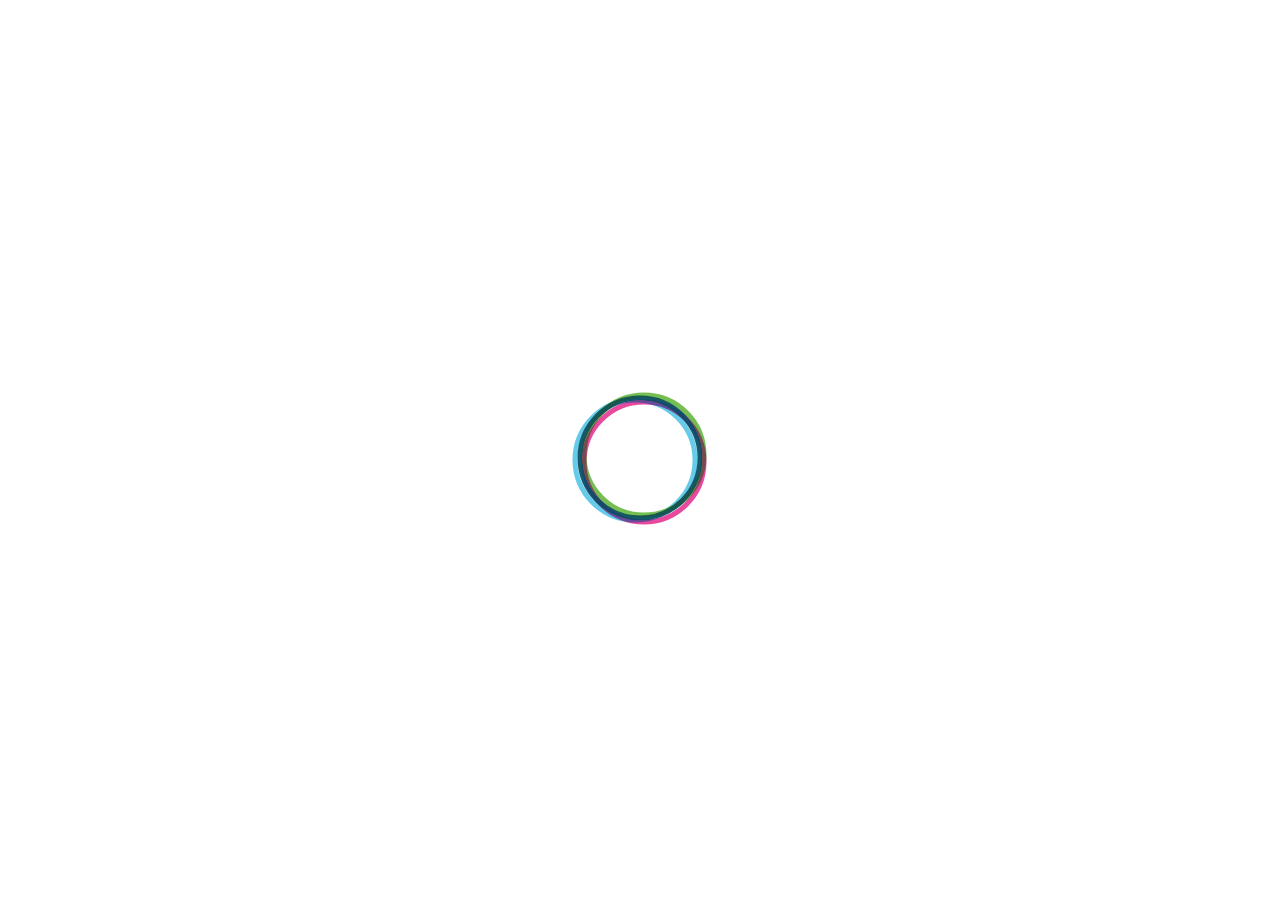
==== docs/index.html @ 550c03e0 "first" ====
<!DOCTYPE html><html lang="en" role="main"><head><meta charset="utf-8"><title>QuickAccessViewer</title><base href="/"><meta name="viewport" content="width=device-width,initial-scale=1"><link href="https://fonts.googleapis.com/icon?family=Material+Icons" rel="stylesheet"><link href="https://fonts.googleapis.com/css?family=Roboto:300,400,500" rel="stylesheet"><link rel="icon" type="image/x-icon" href="favicon.ico"><link rel="manifest" href="assets/manifest.json"><link rel="apple-touch-icon" sizes="192x192" href="assets/icons/icon-192x192.png"><meta name="apple-mobile-web-app-capable" content="yes"><meta name="apple-mobile-web-app-status-bar-style" content="default"><link rel="apple-touch-startup-image" href="assets/apple-touch-launch/launch-640x1136.png" media="(device-width: 320px) and (device-height: 568px) and (-webkit-device-pixel-ratio: 2) and (orientation: portrait)"><link rel="apple-touch-startup-image" href="assets/apple-touch-launch/launch-750x1294.png" media="(device-width: 375px) and (device-height: 667px) and (-webkit-device-pixel-ratio: 2) and (orientation: portrait)"><link rel="apple-touch-startup-image" href="assets/apple-touch-launch/launch-1242x2148.png" media="(device-width: 414px) and (device-height: 736px) and (-webkit-device-pixel-ratio: 3) and (orientation: portrait)"><link rel="apple-touch-startup-image" href="assets/apple-touch-launch/launch-1125x2436.png" media="(device-width: 375px) and (device-height: 812px) and (-webkit-device-pixel-ratio: 3) and (orientation: portrait)"><link rel="apple-touch-startup-image" href="assets/apple-touch-launch/launch-1536x2048.png" media="(min-device-width: 768px) and (max-device-width: 1024px) and (-webkit-min-device-pixel-ratio: 2) and (orientation: portrait)"><link rel="apple-touch-startup-image" href="assets/apple-touch-launch/launch-1668x2224.png" media="(min-device-width: 834px) and (max-device-width: 834px) and (-webkit-min-device-pixel-ratio: 2) and (orientation: portrait)"><link rel="apple-touch-startup-image" href="assets/apple-touch-launch/launch-2048x2732.png" media="(min-device-width: 1024px) and (max-device-width: 1024px) and (-webkit-min-device-pixel-ratio: 2) and (orientation: portrait)"><link href="styles.76e507659e54bdf33ac6.bundle.css" rel="stylesheet"><style ng-transition="qav-app"></style><style ng-transition="qav-app">.app-shell--centered[_ngcontent-c1]{display:-webkit-box;display:-ms-flexbox;display:flex;-webkit-box-align:center;-ms-flex-align:center;align-items:center;-webkit-box-pack:center;-ms-flex-pack:center;justify-content:center;height:100vh}svg[_ngcontent-c1]{width:200px;height:200px}svg[_ngcontent-c1]   circle[_ngcontent-c1]{fill:transparent;mix-blend-mode:darken;stroke-width:5;stroke-linecap:round;stroke-dasharray:628}.dark-blue-circle[_ngcontent-c1]{stroke:#16586c;-webkit-transform-origin:100px 100px 0;transform-origin:100px 100px 0;-webkit-animation:3s linear infinite spinner-dark-blue;animation:3s linear infinite spinner-dark-blue}.pink-circle[_ngcontent-c1]{stroke:#e74a9d;-webkit-transform-origin:104px 104px 0;transform-origin:104px 104px 0;-webkit-animation:3s linear infinite spinner-pink;animation:3s linear infinite spinner-pink}.light-blue-circle[_ngcontent-c1]{stroke:#66cbe8;-webkit-transform-origin:95px 102px 0;transform-origin:95px 102px 0;-webkit-animation:3s linear infinite spinner-light-blue;animation:3s linear infinite spinner-light-blue}.green-circle[_ngcontent-c1]{stroke:#75be51;-webkit-transform-origin:104px 97px 0;transform-origin:104px 97px 0;-webkit-animation:3s linear infinite spinner-green;animation:3s linear infinite spinner-green}@-webkit-keyframes spinner-dark-blue{0%{-webkit-transform:rotate(0);transform:rotate(0);stroke-dashoffset:628}53%{stroke-dashoffset:200;-webkit-transform:rotate(180deg);transform:rotate(180deg)}100%{-webkit-transform:rotate(720deg);transform:rotate(720deg);stroke-dashoffset:628}}@keyframes spinner-dark-blue{0%{-webkit-transform:rotate(0);transform:rotate(0);stroke-dashoffset:628}53%{stroke-dashoffset:200;-webkit-transform:rotate(180deg);transform:rotate(180deg)}100%{-webkit-transform:rotate(720deg);transform:rotate(720deg);stroke-dashoffset:628}}@-webkit-keyframes spinner-pink{0%{-webkit-transform:rotate(0);transform:rotate(0);stroke-dashoffset:628}59%{stroke-dashoffset:200;-webkit-transform:rotate(180deg);transform:rotate(180deg)}100%{-webkit-transform:rotate(720deg);transform:rotate(720deg);stroke-dashoffset:628}}@keyframes spinner-pink{0%{-webkit-transform:rotate(0);transform:rotate(0);stroke-dashoffset:628}59%{stroke-dashoffset:200;-webkit-transform:rotate(180deg);transform:rotate(180deg)}100%{-webkit-transform:rotate(720deg);transform:rotate(720deg);stroke-dashoffset:628}}@-webkit-keyframes spinner-green{0%{-webkit-transform:rotate(0);transform:rotate(0);stroke-dashoffset:628}56%{stroke-dashoffset:200;-webkit-transform:rotate(180deg);transform:rotate(180deg)}100%{-webkit-transform:rotate(720deg);transform:rotate(720deg);stroke-dashoffset:628}}@keyframes spinner-green{0%{-webkit-transform:rotate(0);transform:rotate(0);stroke-dashoffset:628}56%{stroke-dashoffset:200;-webkit-transform:rotate(180deg);transform:rotate(180deg)}100%{-webkit-transform:rotate(720deg);transform:rotate(720deg);stroke-dashoffset:628}}@-webkit-keyframes spinner-light-blue{0%{-webkit-transform:rotate(0);transform:rotate(0);stroke-dashoffset:628}50%{stroke-dashoffset:200;-webkit-transform:rotate(180deg);transform:rotate(180deg)}100%{-webkit-transform:rotate(720deg);transform:rotate(720deg);stroke-dashoffset:628}}@keyframes spinner-light-blue{0%{-webkit-transform:rotate(0);transform:rotate(0);stroke-dashoffset:628}50%{stroke-dashoffset:200;-webkit-transform:rotate(180deg);transform:rotate(180deg)}100%{-webkit-transform:rotate(720deg);transform:rotate(720deg);stroke-dashoffset:628}}</style><style class="flex-layout-ssr">@media all {}</style></head><body class="mat-app-background mat-typography"><qav-root _nghost-c0="" ng-version="5.2.10"><router-outlet _ngcontent-c0=""></router-outlet><qav-app-shell _nghost-c1=""><div _ngcontent-c1="" class="app-shell--centered">
  <svg _ngcontent-c1="">
    <circle _ngcontent-c1="" class="dark-blue-circle" cx="100" cy="100" r="60"></circle>
    <circle _ngcontent-c1="" class="pink-circle" cx="104" cy="104" r="60"></circle>
    <circle _ngcontent-c1="" class="light-blue-circle" cx="95" cy="102" r="60"></circle>
    <circle _ngcontent-c1="" class="green-circle" cx="104" cy="97" r="60"></circle>
  </svg>
</div>
</qav-app-shell></qav-root><script type="text/javascript" src="inline.318b50c57b4eba3d437b.bundle.js"></script><script type="text/javascript" src="polyfills.cdc075e764c263d44fc0.bundle.js"></script><script type="text/javascript" src="main.8163c73d413902b45e48.bundle.js"></script></body></html>
---- docs/styles.76e507659e54bdf33ac6.bundle.css ----
body,html{height:100%;margin:0;font-family:Roboto,"Helvetica Neue",sans-serif}.mat-elevation-z0{-webkit-box-shadow:0 0 0 0 rgba(0,0,0,.2),0 0 0 0 rgba(0,0,0,.14),0 0 0 0 rgba(0,0,0,.12);box-shadow:0 0 0 0 rgba(0,0,0,.2),0 0 0 0 rgba(0,0,0,.14),0 0 0 0 rgba(0,0,0,.12)}.mat-elevation-z1{-webkit-box-shadow:0 2px 1px -1px rgba(0,0,0,.2),0 1px 1px 0 rgba(0,0,0,.14),0 1px 3px 0 rgba(0,0,0,.12);box-shadow:0 2px 1px -1px rgba(0,0,0,.2),0 1px 1px 0 rgba(0,0,0,.14),0 1px 3px 0 rgba(0,0,0,.12)}.mat-elevation-z2{-webkit-box-shadow:0 3px 1px -2px rgba(0,0,0,.2),0 2px 2px 0 rgba(0,0,0,.14),0 1px 5px 0 rgba(0,0,0,.12);box-shadow:0 3px 1px -2px rgba(0,0,0,.2),0 2px 2px 0 rgba(0,0,0,.14),0 1px 5px 0 rgba(0,0,0,.12)}.mat-elevation-z3{-webkit-box-shadow:0 3px 3px -2px rgba(0,0,0,.2),0 3px 4px 0 rgba(0,0,0,.14),0 1px 8px 0 rgba(0,0,0,.12);box-shadow:0 3px 3px -2px rgba(0,0,0,.2),0 3px 4px 0 rgba(0,0,0,.14),0 1px 8px 0 rgba(0,0,0,.12)}.mat-elevation-z4{-webkit-box-shadow:0 2px 4px -1px rgba(0,0,0,.2),0 4px 5px 0 rgba(0,0,0,.14),0 1px 10px 0 rgba(0,0,0,.12);box-shadow:0 2px 4px -1px rgba(0,0,0,.2),0 4px 5px 0 rgba(0,0,0,.14),0 1px 10px 0 rgba(0,0,0,.12)}.mat-elevation-z5{-webkit-box-shadow:0 3px 5px -1px rgba(0,0,0,.2),0 5px 8px 0 rgba(0,0,0,.14),0 1px 14px 0 rgba(0,0,0,.12);box-shadow:0 3px 5px -1px rgba(0,0,0,.2),0 5px 8px 0 rgba(0,0,0,.14),0 1px 14px 0 rgba(0,0,0,.12)}.mat-elevation-z6{-webkit-box-shadow:0 3px 5px -1px rgba(0,0,0,.2),0 6px 10px 0 rgba(0,0,0,.14),0 1px 18px 0 rgba(0,0,0,.12);box-shadow:0 3px 5px -1px rgba(0,0,0,.2),0 6px 10px 0 rgba(0,0,0,.14),0 1px 18px 0 rgba(0,0,0,.12)}.mat-elevation-z7{-webkit-box-shadow:0 4px 5px -2px rgba(0,0,0,.2),0 7px 10px 1px rgba(0,0,0,.14),0 2px 16px 1px rgba(0,0,0,.12);box-shadow:0 4px 5px -2px rgba(0,0,0,.2),0 7px 10px 1px rgba(0,0,0,.14),0 2px 16px 1px rgba(0,0,0,.12)}.mat-elevation-z8{-webkit-box-shadow:0 5px 5px -3px rgba(0,0,0,.2),0 8px 10px 1px rgba(0,0,0,.14),0 3px 14px 2px rgba(0,0,0,.12);box-shadow:0 5px 5px -3px rgba(0,0,0,.2),0 8px 10px 1px rgba(0,0,0,.14),0 3px 14px 2px rgba(0,0,0,.12)}.mat-elevation-z9{-webkit-box-shadow:0 5px 6px -3px rgba(0,0,0,.2),0 9px 12px 1px rgba(0,0,0,.14),0 3px 16px 2px rgba(0,0,0,.12);box-shadow:0 5px 6px -3px rgba(0,0,0,.2),0 9px 12px 1px rgba(0,0,0,.14),0 3px 16px 2px rgba(0,0,0,.12)}.mat-elevation-z10{-webkit-box-shadow:0 6px 6px -3px rgba(0,0,0,.2),0 10px 14px 1px rgba(0,0,0,.14),0 4px 18px 3px rgba(0,0,0,.12);box-shadow:0 6px 6px -3px rgba(0,0,0,.2),0 10px 14px 1px rgba(0,0,0,.14),0 4px 18px 3px rgba(0,0,0,.12)}.mat-elevation-z11{-webkit-box-shadow:0 6px 7px -4px rgba(0,0,0,.2),0 11px 15px 1px rgba(0,0,0,.14),0 4px 20px 3px rgba(0,0,0,.12);box-shadow:0 6px 7px -4px rgba(0,0,0,.2),0 11px 15px 1px rgba(0,0,0,.14),0 4px 20px 3px rgba(0,0,0,.12)}.mat-elevation-z12{-webkit-box-shadow:0 7px 8px -4px rgba(0,0,0,.2),0 12px 17px 2px rgba(0,0,0,.14),0 5px 22px 4px rgba(0,0,0,.12);box-shadow:0 7px 8px -4px rgba(0,0,0,.2),0 12px 17px 2px rgba(0,0,0,.14),0 5px 22px 4px rgba(0,0,0,.12)}.mat-elevation-z13{-webkit-box-shadow:0 7px 8px -4px rgba(0,0,0,.2),0 13px 19px 2px rgba(0,0,0,.14),0 5px 24px 4px rgba(0,0,0,.12);box-shadow:0 7px 8px -4px rgba(0,0,0,.2),0 13px 19px 2px rgba(0,0,0,.14),0 5px 24px 4px rgba(0,0,0,.12)}.mat-elevation-z14{-webkit-box-shadow:0 7px 9px -4px rgba(0,0,0,.2),0 14px 21px 2px rgba(0,0,0,.14),0 5px 26px 4px rgba(0,0,0,.12);box-shadow:0 7px 9px -4px rgba(0,0,0,.2),0 14px 21px 2px rgba(0,0,0,.14),0 5px 26px 4px rgba(0,0,0,.12)}.mat-elevation-z15{-webkit-box-shadow:0 8px 9px -5px rgba(0,0,0,.2),0 15px 22px 2px rgba(0,0,0,.14),0 6px 28px 5px rgba(0,0,0,.12);box-shadow:0 8px 9px -5px rgba(0,0,0,.2),0 15px 22px 2px rgba(0,0,0,.14),0 6px 28px 5px rgba(0,0,0,.12)}.mat-elevation-z16{-webkit-box-shadow:0 8px 10px -5px rgba(0,0,0,.2),0 16px 24px 2px rgba(0,0,0,.14),0 6px 30px 5px rgba(0,0,0,.12);box-shadow:0 8px 10px -5px rgba(0,0,0,.2),0 16px 24px 2px rgba(0,0,0,.14),0 6px 30px 5px rgba(0,0,0,.12)}.mat-elevation-z17{-webkit-box-shadow:0 8px 11px -5px rgba(0,0,0,.2),0 17px 26px 2px rgba(0,0,0,.14),0 6px 32px 5px rgba(0,0,0,.12);box-shadow:0 8px 11px -5px rgba(0,0,0,.2),0 17px 26px 2px rgba(0,0,0,.14),0 6px 32px 5px rgba(0,0,0,.12)}.mat-elevation-z18{-webkit-box-shadow:0 9px 11px -5px rgba(0,0,0,.2),0 18px 28px 2px rgba(0,0,0,.14),0 7px 34px 6px rgba(0,0,0,.12);box-shadow:0 9px 11px -5px rgba(0,0,0,.2),0 18px 28px 2px rgba(0,0,0,.14),0 7px 34px 6px rgba(0,0,0,.12)}.mat-elevation-z19{-webkit-box-shadow:0 9px 12px -6px rgba(0,0,0,.2),0 19px 29px 2px rgba(0,0,0,.14),0 7px 36px 6px rgba(0,0,0,.12);box-shadow:0 9px 12px -6px rgba(0,0,0,.2),0 19px 29px 2px rgba(0,0,0,.14),0 7px 36px 6px rgba(0,0,0,.12)}.mat-elevation-z20{-webkit-box-shadow:0 10px 13px -6px rgba(0,0,0,.2),0 20px 31px 3px rgba(0,0,0,.14),0 8px 38px 7px rgba(0,0,0,.12);box-shadow:0 10px 13px -6px rgba(0,0,0,.2),0 20px 31px 3px rgba(0,0,0,.14),0 8px 38px 7px rgba(0,0,0,.12)}.mat-elevation-z21{-webkit-box-shadow:0 10px 13px -6px rgba(0,0,0,.2),0 21px 33px 3px rgba(0,0,0,.14),0 8px 40px 7px rgba(0,0,0,.12);box-shadow:0 10px 13px -6px rgba(0,0,0,.2),0 21px 33px 3px rgba(0,0,0,.14),0 8px 40px 7px rgba(0,0,0,.12)}.mat-elevation-z22{-webkit-box-shadow:0 10px 14px -6px rgba(0,0,0,.2),0 22px 35px 3px rgba(0,0,0,.14),0 8px 42px 7px rgba(0,0,0,.12);box-shadow:0 10px 14px -6px rgba(0,0,0,.2),0 22px 35px 3px rgba(0,0,0,.14),0 8px 42px 7px rgba(0,0,0,.12)}.mat-elevation-z23{-webkit-box-shadow:0 11px 14px -7px rgba(0,0,0,.2),0 23px 36px 3px rgba(0,0,0,.14),0 9px 44px 8px rgba(0,0,0,.12);box-shadow:0 11px 14px -7px rgba(0,0,0,.2),0 23px 36px 3px rgba(0,0,0,.14),0 9px 44px 8px rgba(0,0,0,.12)}.mat-elevation-z24{-webkit-box-shadow:0 11px 15px -7px rgba(0,0,0,.2),0 24px 38px 3px rgba(0,0,0,.14),0 9px 46px 8px rgba(0,0,0,.12);box-shadow:0 11px 15px -7px rgba(0,0,0,.2),0 24px 38px 3px rgba(0,0,0,.14),0 9px 46px 8px rgba(0,0,0,.12)}.mat-h1,.mat-headline,.mat-typography h1{font:400 24px/32px Roboto,"Helvetica Neue",sans-serif;margin:0 0 16px}.mat-h2,.mat-title,.mat-typography h2{font:500 20px/32px Roboto,"Helvetica Neue",sans-serif;margin:0 0 16px}.mat-h3,.mat-subheading-2,.mat-typography h3{font:400 16px/28px Roboto,"Helvetica Neue",sans-serif;margin:0 0 16px}.mat-h4,.mat-subheading-1,.mat-typography h4{font:400 15px/24px Roboto,"Helvetica Neue",sans-serif;margin:0 0 16px}.mat-h5,.mat-typography h5{font:400 11.62px/20px Roboto,"Helvetica Neue",sans-serif;margin:0 0 12px}.mat-h6,.mat-typography h6{font:400 9.38px/20px Roboto,"Helvetica Neue",sans-serif;margin:0 0 12px}.mat-body-2,.mat-body-strong{font:500 14px/24px Roboto,"Helvetica Neue",sans-serif}.mat-body,.mat-body-1,.mat-typography{font:400 14px/20px Roboto,"Helvetica Neue",sans-serif}.mat-body p,.mat-body-1 p,.mat-typography p{margin:0 0 12px}.mat-caption,.mat-small{font:400 12px/20px Roboto,"Helvetica Neue",sans-serif}.mat-display-4,.mat-typography .mat-display-4{font:300 112px/112px Roboto,"Helvetica Neue",sans-serif;margin:0 0 56px;letter-spacing:-.05em}.mat-display-3,.mat-typography .mat-display-3{font:400 56px/56px Roboto,"Helvetica Neue",sans-serif;margin:0 0 64px;letter-spacing:-.02em}.mat-display-2,.mat-typography .mat-display-2{font:400 45px/48px Roboto,"Helvetica Neue",sans-serif;margin:0 0 64px;letter-spacing:-.005em}.mat-display-1,.mat-typography .mat-display-1{font:400 34px/40px Roboto,"Helvetica Neue",sans-serif;margin:0 0 64px}.mat-button,.mat-fab,.mat-flat-button,.mat-icon-button,.mat-mini-fab,.mat-raised-button,.mat-stroked-button{font-family:Roboto,"Helvetica Neue",sans-serif;font-size:14px;font-weight:500}.mat-button-toggle,.mat-card{font-family:Roboto,"Helvetica Neue",sans-serif}.mat-card-title{font-size:24px;font-weight:400}.mat-card-content,.mat-card-header .mat-card-title,.mat-card-subtitle{font-size:14px}.mat-checkbox{font-family:Roboto,"Helvetica Neue",sans-serif}.mat-checkbox-layout .mat-checkbox-label{line-height:24px}.mat-chip{font-size:13px;line-height:18px}.mat-chip .mat-chip-remove.mat-icon{font-size:18px}.mat-table{font-family:Roboto,"Helvetica Neue",sans-serif}.mat-header-cell{font-size:12px;font-weight:500}.mat-cell{font-size:14px}.mat-calendar{font-family:Roboto,"Helvetica Neue",sans-serif}.mat-calendar-body{font-size:13px}.mat-calendar-body-label,.mat-calendar-period-button{font-size:14px;font-weight:500}.mat-calendar-table-header th{font-size:11px;font-weight:400}.mat-dialog-title{font:500 20px/32px Roboto,"Helvetica Neue",sans-serif}.mat-expansion-panel-header{font-family:Roboto,"Helvetica Neue",sans-serif;font-size:15px;font-weight:400}.mat-expansion-panel-content{font:400 14px/20px Roboto,"Helvetica Neue",sans-serif}.mat-form-field{font-size:inherit;font-weight:400;line-height:1.125;font-family:Roboto,"Helvetica Neue",sans-serif}.mat-form-field-wrapper{padding-bottom:1.25em}.mat-form-field-prefix .mat-icon,.mat-form-field-suffix .mat-icon{font-size:150%;line-height:1.125}.mat-form-field-prefix .mat-icon-button,.mat-form-field-suffix .mat-icon-button{height:1.5em;width:1.5em}.mat-form-field-prefix .mat-icon-button .mat-icon,.mat-form-field-suffix .mat-icon-button .mat-icon{height:1.125em;line-height:1.125}.mat-form-field-infix{padding:.4375em 0;border-top:.84375em solid transparent}.mat-form-field-can-float .mat-input-server:focus+.mat-form-field-label-wrapper .mat-form-field-label,.mat-form-field-can-float.mat-form-field-should-float .mat-form-field-label{-webkit-transform:translateY(-1.28125em) scale(.75) perspective(100px) translateZ(.001px);transform:translateY(-1.28125em) scale(.75) perspective(100px) translateZ(.001px);-ms-transform:translateY(-1.28125em) scale(.75);width:133.33333333%}.mat-form-field-can-float .mat-form-field-autofill-control:-webkit-autofill+.mat-form-field-label-wrapper .mat-form-field-label{-webkit-transform:translateY(-1.28125em) scale(.75) perspective(100px) translateZ(.00101px);transform:translateY(-1.28125em) scale(.75) perspective(100px) translateZ(.00101px);-ms-transform:translateY(-1.28124em) scale(.75);width:133.33334333%}.mat-form-field-can-float .mat-input-server[label]:not(:label-shown)+.mat-form-field-label-wrapper .mat-form-field-label{-webkit-transform:translateY(-1.28125em) scale(.75) perspective(100px) translateZ(.00102px);transform:translateY(-1.28125em) scale(.75) perspective(100px) translateZ(.00102px);-ms-transform:translateY(-1.28123em) scale(.75);width:133.33335333%}.mat-form-field-label-wrapper{top:-.84375em;padding-top:.84375em}.mat-form-field-label{top:1.28125em}.mat-form-field-underline{bottom:1.25em}.mat-form-field-subscript-wrapper{font-size:75%;margin-top:.54166667em;top:calc(100% - 1.66666667em)}.mat-grid-tile-footer,.mat-grid-tile-header{font-size:14px}.mat-grid-tile-footer .mat-line,.mat-grid-tile-header .mat-line{white-space:nowrap;overflow:hidden;text-overflow:ellipsis;display:block;-webkit-box-sizing:border-box;box-sizing:border-box}.mat-grid-tile-footer .mat-line:nth-child(n+2),.mat-grid-tile-header .mat-line:nth-child(n+2){font-size:12px}input.mat-input-element{margin-top:-.0625em}.mat-menu-item{font-family:Roboto,"Helvetica Neue",sans-serif;font-size:16px;font-weight:400}.mat-paginator,.mat-paginator-page-size .mat-select-trigger{font-family:Roboto,"Helvetica Neue",sans-serif;font-size:12px}.mat-radio-button,.mat-select{font-family:Roboto,"Helvetica Neue",sans-serif}.mat-select-trigger{height:1.125em}.mat-slide-toggle-content{font:400 14px/20px Roboto,"Helvetica Neue",sans-serif}.mat-slider-thumb-label-text{font-family:Roboto,"Helvetica Neue",sans-serif;font-size:12px;font-weight:500}.mat-stepper-horizontal,.mat-stepper-vertical{font-family:Roboto,"Helvetica Neue",sans-serif}.mat-step-label{font-size:14px;font-weight:400}.mat-step-label-selected{font-size:14px;font-weight:500}.mat-tab-group{font-family:Roboto,"Helvetica Neue",sans-serif}.mat-tab-label,.mat-tab-link{font-family:Roboto,"Helvetica Neue",sans-serif;font-size:14px;font-weight:500}.mat-toolbar,.mat-toolbar h1,.mat-toolbar h2,.mat-toolbar h3,.mat-toolbar h4,.mat-toolbar h5,.mat-toolbar h6{font:500 20px/32px Roboto,"Helvetica Neue",sans-serif;margin:0}.mat-tooltip{font-family:Roboto,"Helvetica Neue",sans-serif;font-size:10px;padding-top:6px;padding-bottom:6px}.mat-tooltip-handset{font-size:14px;padding-top:9px;padding-bottom:9px}.mat-list-item,.mat-list-option{font-family:Roboto,"Helvetica Neue",sans-serif}.mat-list .mat-list-item,.mat-nav-list .mat-list-item,.mat-selection-list .mat-list-item{font-size:16px}.mat-list .mat-list-item .mat-line,.mat-nav-list .mat-list-item .mat-line,.mat-selection-list .mat-list-item .mat-line{white-space:nowrap;overflow:hidden;text-overflow:ellipsis;display:block;-webkit-box-sizing:border-box;box-sizing:border-box}.mat-list .mat-list-item .mat-line:nth-child(n+2),.mat-nav-list .mat-list-item .mat-line:nth-child(n+2),.mat-selection-list .mat-list-item .mat-line:nth-child(n+2){font-size:14px}.mat-list .mat-list-option,.mat-nav-list .mat-list-option,.mat-selection-list .mat-list-option{font-size:16px}.mat-list .mat-list-option .mat-line,.mat-nav-list .mat-list-option .mat-line,.mat-selection-list .mat-list-option .mat-line{white-space:nowrap;overflow:hidden;text-overflow:ellipsis;display:block;-webkit-box-sizing:border-box;box-sizing:border-box}.mat-list .mat-list-option .mat-line:nth-child(n+2),.mat-nav-list .mat-list-option .mat-line:nth-child(n+2),.mat-selection-list .mat-list-option .mat-line:nth-child(n+2){font-size:14px}.mat-list[dense] .mat-list-item,.mat-nav-list[dense] .mat-list-item,.mat-selection-list[dense] .mat-list-item{font-size:12px}.mat-list[dense] .mat-list-item .mat-line,.mat-nav-list[dense] .mat-list-item .mat-line,.mat-selection-list[dense] .mat-list-item .mat-line{white-space:nowrap;overflow:hidden;text-overflow:ellipsis;display:block;-webkit-box-sizing:border-box;box-sizing:border-box}.mat-list[dense] .mat-list-item .mat-line:nth-child(n+2),.mat-list[dense] .mat-list-option,.mat-nav-list[dense] .mat-list-item .mat-line:nth-child(n+2),.mat-nav-list[dense] .mat-list-option,.mat-selection-list[dense] .mat-list-item .mat-line:nth-child(n+2),.mat-selection-list[dense] .mat-list-option{font-size:12px}.mat-list[dense] .mat-list-option .mat-line,.mat-nav-list[dense] .mat-list-option .mat-line,.mat-selection-list[dense] .mat-list-option .mat-line{white-space:nowrap;overflow:hidden;text-overflow:ellipsis;display:block;-webkit-box-sizing:border-box;box-sizing:border-box}.mat-list[dense] .mat-list-option .mat-line:nth-child(n+2),.mat-nav-list[dense] .mat-list-option .mat-line:nth-child(n+2),.mat-selection-list[dense] .mat-list-option .mat-line:nth-child(n+2){font-size:12px}.mat-list[dense] .mat-subheader,.mat-nav-list[dense] .mat-subheader,.mat-selection-list[dense] .mat-subheader{font-family:Roboto,"Helvetica Neue",sans-serif;font-size:12px;font-weight:500}.mat-option{font-family:Roboto,"Helvetica Neue",sans-serif;font-size:16px;color:rgba(0,0,0,.87)}.mat-optgroup-label{font:500 14px/24px Roboto,"Helvetica Neue",sans-serif;color:rgba(0,0,0,.54)}.mat-simple-snackbar{font-family:Roboto,"Helvetica Neue",sans-serif;font-size:14px}.mat-ripple{overflow:hidden}@media screen and (-ms-high-contrast:active){.mat-ripple{display:none}}.mat-ripple.mat-ripple-unbounded{overflow:visible}.mat-ripple-element{position:absolute;border-radius:50%;pointer-events:none;-webkit-transition:opacity,-webkit-transform 0s cubic-bezier(0,0,.2,1);transition:opacity,-webkit-transform 0s cubic-bezier(0,0,.2,1);transition:opacity,transform 0s cubic-bezier(0,0,.2,1);transition:opacity,transform 0s cubic-bezier(0,0,.2,1),-webkit-transform 0s cubic-bezier(0,0,.2,1);-webkit-transform:scale(0);transform:scale(0)}.cdk-visually-hidden{border:0;clip:rect(0 0 0 0);height:1px;margin:-1px;overflow:hidden;padding:0;position:absolute;width:1px;outline:0;-webkit-appearance:none;-moz-appearance:none}.cdk-global-overlay-wrapper,.cdk-overlay-container{pointer-events:none;top:0;left:0;height:100%;width:100%}.cdk-overlay-container{position:fixed;z-index:1000}.cdk-overlay-container:empty{display:none}.cdk-global-overlay-wrapper{display:-webkit-box;display:-ms-flexbox;display:flex;position:absolute;z-index:1000}.cdk-overlay-pane{position:absolute;pointer-events:auto;-webkit-box-sizing:border-box;box-sizing:border-box;z-index:1000}.cdk-overlay-backdrop{position:absolute;top:0;bottom:0;left:0;right:0;z-index:1000;pointer-events:auto;-webkit-tap-highlight-color:transparent;-webkit-transition:opacity .4s cubic-bezier(.25,.8,.25,1);transition:opacity .4s cubic-bezier(.25,.8,.25,1);opacity:0}.cdk-overlay-backdrop.cdk-overlay-backdrop-showing{opacity:1}.cdk-overlay-dark-backdrop{background:rgba(0,0,0,.288)}.cdk-overlay-transparent-backdrop,.cdk-overlay-transparent-backdrop.cdk-overlay-backdrop-showing{opacity:0}.cdk-global-scrollblock{position:fixed;width:100%;overflow-y:scroll}.mat-ripple-element{background-color:rgba(0,0,0,.1)}.mat-option:focus:not(.mat-option-disabled),.mat-option:hover:not(.mat-option-disabled){background:rgba(0,0,0,.04)}.mat-primary .mat-option.mat-selected:not(.mat-option-disabled){color:#0b78d1}.mat-accent .mat-option.mat-selected:not(.mat-option-disabled){color:#ff4081}.mat-warn .mat-option.mat-selected:not(.mat-option-disabled){color:#f44336}.mat-option.mat-selected:not(.mat-option-multiple):not(.mat-option-disabled){background:rgba(0,0,0,.04)}.mat-option.mat-active{background:rgba(0,0,0,.04);color:rgba(0,0,0,.87)}.mat-option.mat-option-disabled{color:rgba(0,0,0,.38)}.mat-optgroup-disabled .mat-optgroup-label{color:rgba(0,0,0,.38)}.mat-pseudo-checkbox{color:rgba(0,0,0,.54)}.mat-pseudo-checkbox::after{color:#fafafa}.mat-accent .mat-pseudo-checkbox-checked,.mat-accent .mat-pseudo-checkbox-indeterminate,.mat-pseudo-checkbox-checked,.mat-pseudo-checkbox-indeterminate{background:#ff4081}.mat-primary .mat-pseudo-checkbox-checked,.mat-primary .mat-pseudo-checkbox-indeterminate{background:#0b78d1}.mat-warn .mat-pseudo-checkbox-checked,.mat-warn .mat-pseudo-checkbox-indeterminate{background:#f44336}.mat-pseudo-checkbox-checked.mat-pseudo-checkbox-disabled,.mat-pseudo-checkbox-indeterminate.mat-pseudo-checkbox-disabled{background:#b0b0b0}.mat-app-background{background-color:#fafafa;color:rgba(0,0,0,.87)}.mat-theme-loaded-marker{display:none}.mat-autocomplete-panel{background:#fff;color:rgba(0,0,0,.87)}.mat-autocomplete-panel .mat-option.mat-selected:not(.mat-active):not(:hover){background:#fff}.mat-autocomplete-panel .mat-option.mat-selected:not(.mat-active):not(:hover):not(.mat-option-disabled){color:rgba(0,0,0,.87)}.mat-button,.mat-icon-button,.mat-stroked-button{background:0 0}.mat-button.mat-primary .mat-button-focus-overlay,.mat-icon-button.mat-primary .mat-button-focus-overlay,.mat-stroked-button.mat-primary .mat-button-focus-overlay{background-color:rgba(11,120,209,.12)}.mat-button.mat-accent .mat-button-focus-overlay,.mat-icon-button.mat-accent .mat-button-focus-overlay,.mat-stroked-button.mat-accent .mat-button-focus-overlay{background-color:rgba(255,64,129,.12)}.mat-button.mat-warn .mat-button-focus-overlay,.mat-icon-button.mat-warn .mat-button-focus-overlay,.mat-stroked-button.mat-warn .mat-button-focus-overlay{background-color:rgba(244,67,54,.12)}.mat-button[disabled] .mat-button-focus-overlay,.mat-icon-button[disabled] .mat-button-focus-overlay,.mat-stroked-button[disabled] .mat-button-focus-overlay{background-color:transparent}.mat-button.mat-primary,.mat-icon-button.mat-primary,.mat-stroked-button.mat-primary{color:#0b78d1}.mat-button.mat-accent,.mat-icon-button.mat-accent,.mat-stroked-button.mat-accent{color:#ff4081}.mat-button.mat-warn,.mat-icon-button.mat-warn,.mat-stroked-button.mat-warn{color:#f44336}.mat-button.mat-accent[disabled],.mat-button.mat-primary[disabled],.mat-button.mat-warn[disabled],.mat-button[disabled][disabled],.mat-icon-button.mat-accent[disabled],.mat-icon-button.mat-primary[disabled],.mat-icon-button.mat-warn[disabled],.mat-icon-button[disabled][disabled],.mat-stroked-button.mat-accent[disabled],.mat-stroked-button.mat-primary[disabled],.mat-stroked-button.mat-warn[disabled],.mat-stroked-button[disabled][disabled]{color:rgba(0,0,0,.26)}.mat-fab,.mat-mini-fab,.mat-raised-button{color:rgba(0,0,0,.87);background-color:#fff}.mat-fab.mat-accent,.mat-fab.mat-primary,.mat-fab.mat-warn,.mat-mini-fab.mat-accent,.mat-mini-fab.mat-primary,.mat-mini-fab.mat-warn,.mat-raised-button.mat-accent,.mat-raised-button.mat-primary,.mat-raised-button.mat-warn{color:#fff}.mat-fab.mat-accent[disabled],.mat-fab.mat-primary[disabled],.mat-fab.mat-warn[disabled],.mat-fab[disabled][disabled],.mat-mini-fab.mat-accent[disabled],.mat-mini-fab.mat-primary[disabled],.mat-mini-fab.mat-warn[disabled],.mat-mini-fab[disabled][disabled],.mat-raised-button.mat-accent[disabled],.mat-raised-button.mat-primary[disabled],.mat-raised-button.mat-warn[disabled],.mat-raised-button[disabled][disabled]{color:rgba(0,0,0,.26);background-color:rgba(0,0,0,.12)}.mat-fab.mat-primary,.mat-mini-fab.mat-primary,.mat-raised-button.mat-primary{background-color:#0b78d1}.mat-fab.mat-accent,.mat-mini-fab.mat-accent,.mat-raised-button.mat-accent{background-color:#ff4081}.mat-fab.mat-warn,.mat-mini-fab.mat-warn,.mat-raised-button.mat-warn{background-color:#f44336}.mat-fab.mat-accent .mat-ripple-element,.mat-fab.mat-primary .mat-ripple-element,.mat-fab.mat-warn .mat-ripple-element,.mat-mini-fab.mat-accent .mat-ripple-element,.mat-mini-fab.mat-primary .mat-ripple-element,.mat-mini-fab.mat-warn .mat-ripple-element,.mat-raised-button.mat-accent .mat-ripple-element,.mat-raised-button.mat-primary .mat-ripple-element,.mat-raised-button.mat-warn .mat-ripple-element{background-color:rgba(255,255,255,.2)}.mat-button.mat-primary .mat-ripple-element{background-color:rgba(11,120,209,.1)}.mat-button.mat-accent .mat-ripple-element{background-color:rgba(255,64,129,.1)}.mat-button.mat-warn .mat-ripple-element{background-color:rgba(244,67,54,.1)}.mat-flat-button{color:rgba(0,0,0,.87);background-color:#fff}.mat-flat-button.mat-accent,.mat-flat-button.mat-primary,.mat-flat-button.mat-warn{color:#fff}.mat-flat-button.mat-accent[disabled],.mat-flat-button.mat-primary[disabled],.mat-flat-button.mat-warn[disabled],.mat-flat-button[disabled][disabled]{color:rgba(0,0,0,.26);background-color:rgba(0,0,0,.12)}.mat-flat-button.mat-primary{background-color:#0b78d1}.mat-flat-button.mat-accent{background-color:#ff4081}.mat-flat-button.mat-warn{background-color:#f44336}.mat-flat-button.mat-accent .mat-ripple-element,.mat-flat-button.mat-primary .mat-ripple-element,.mat-flat-button.mat-warn .mat-ripple-element{background-color:rgba(255,255,255,.2)}.mat-icon-button.mat-primary .mat-ripple-element{background-color:rgba(11,120,209,.2)}.mat-icon-button.mat-accent .mat-ripple-element{background-color:rgba(255,64,129,.2)}.mat-icon-button.mat-warn .mat-ripple-element{background-color:rgba(244,67,54,.2)}.mat-button-toggle{color:rgba(0,0,0,.38)}.mat-button-toggle.cdk-focused .mat-button-toggle-focus-overlay{background-color:rgba(0,0,0,.12)}.mat-button-toggle-checked{background-color:#e0e0e0;color:rgba(0,0,0,.54)}.mat-button-toggle-disabled{background-color:#eee;color:rgba(0,0,0,.26)}.mat-button-toggle-disabled.mat-button-toggle-checked{background-color:#bdbdbd}.mat-card{background:#fff;color:rgba(0,0,0,.87)}.mat-card-subtitle{color:rgba(0,0,0,.54)}.mat-checkbox-frame{border-color:rgba(0,0,0,.54)}.mat-checkbox-checkmark{fill:#fafafa}.mat-checkbox-checkmark-path{stroke:#fafafa!important}.mat-checkbox-mixedmark{background-color:#fafafa}.mat-checkbox-checked.mat-primary .mat-checkbox-background,.mat-checkbox-indeterminate.mat-primary .mat-checkbox-background{background-color:#0b78d1}.mat-checkbox-checked.mat-accent .mat-checkbox-background,.mat-checkbox-indeterminate.mat-accent .mat-checkbox-background{background-color:#ff4081}.mat-checkbox-checked.mat-warn .mat-checkbox-background,.mat-checkbox-indeterminate.mat-warn .mat-checkbox-background{background-color:#f44336}.mat-checkbox-disabled.mat-checkbox-checked .mat-checkbox-background,.mat-checkbox-disabled.mat-checkbox-indeterminate .mat-checkbox-background{background-color:#b0b0b0}.mat-checkbox-disabled:not(.mat-checkbox-checked) .mat-checkbox-frame{border-color:#b0b0b0}.mat-checkbox-disabled .mat-checkbox-label{color:#b0b0b0}.mat-checkbox:not(.mat-checkbox-disabled).mat-primary .mat-checkbox-ripple .mat-ripple-element{background-color:rgba(11,120,209,.26)}.mat-checkbox:not(.mat-checkbox-disabled).mat-accent .mat-checkbox-ripple .mat-ripple-element{background-color:rgba(255,64,129,.26)}.mat-checkbox:not(.mat-checkbox-disabled).mat-warn .mat-checkbox-ripple .mat-ripple-element{background-color:rgba(244,67,54,.26)}.mat-chip:not(.mat-basic-chip){background-color:#e0e0e0;color:rgba(0,0,0,.87)}.mat-chip:not(.mat-basic-chip) .mat-chip-remove{color:rgba(0,0,0,.87);opacity:.4}.mat-chip:not(.mat-basic-chip) .mat-chip-remove:hover{opacity:.54}.mat-chip.mat-chip-selected.mat-primary{background-color:#0b78d1;color:#fff}.mat-chip.mat-chip-selected.mat-primary .mat-chip-remove{color:#fff;opacity:.4}.mat-chip.mat-chip-selected.mat-primary .mat-chip-remove:hover{opacity:.54}.mat-chip.mat-chip-selected.mat-warn{background-color:#f44336;color:#fff}.mat-chip.mat-chip-selected.mat-warn .mat-chip-remove{color:#fff;opacity:.4}.mat-chip.mat-chip-selected.mat-warn .mat-chip-remove:hover{opacity:.54}.mat-chip.mat-chip-selected.mat-accent{background-color:#ff4081;color:#fff}.mat-chip.mat-chip-selected.mat-accent .mat-chip-remove{color:#fff;opacity:.4}.mat-chip.mat-chip-selected.mat-accent .mat-chip-remove:hover{opacity:.54}.mat-table{background:#fff}.mat-header-row,.mat-row{border-bottom-color:rgba(0,0,0,.12)}.mat-header-cell{color:rgba(0,0,0,.54)}.mat-cell{color:rgba(0,0,0,.87)}.mat-datepicker-content{background-color:#fff;color:rgba(0,0,0,.87)}.mat-calendar-arrow{border-top-color:rgba(0,0,0,.54)}.mat-calendar-next-button,.mat-calendar-previous-button{color:rgba(0,0,0,.54)}.mat-calendar-table-header{color:rgba(0,0,0,.38)}.mat-calendar-table-header-divider::after{background:rgba(0,0,0,.12)}.mat-calendar-body-label{color:rgba(0,0,0,.54)}.mat-calendar-body-cell-content{color:rgba(0,0,0,.87);border-color:transparent}.mat-calendar-body-disabled>.mat-calendar-body-cell-content:not(.mat-calendar-body-selected){color:rgba(0,0,0,.38)}.cdk-keyboard-focused .mat-calendar-body-active>.mat-calendar-body-cell-content:not(.mat-calendar-body-selected),.cdk-program-focused .mat-calendar-body-active>.mat-calendar-body-cell-content:not(.mat-calendar-body-selected),:not(.mat-calendar-body-disabled):hover>.mat-calendar-body-cell-content:not(.mat-calendar-body-selected){background-color:rgba(0,0,0,.04)}.mat-calendar-body-selected{background-color:#0b78d1;color:#fff}.mat-calendar-body-disabled>.mat-calendar-body-selected{background-color:rgba(11,120,209,.4)}.mat-calendar-body-today:not(.mat-calendar-body-selected){border-color:rgba(0,0,0,.38)}.mat-calendar-body-today.mat-calendar-body-selected{-webkit-box-shadow:inset 0 0 0 1px #fff;box-shadow:inset 0 0 0 1px #fff}.mat-calendar-body-disabled>.mat-calendar-body-today:not(.mat-calendar-body-selected){border-color:rgba(0,0,0,.18)}.mat-datepicker-toggle-active{color:#0b78d1}.mat-dialog-container{background:#fff;color:rgba(0,0,0,.87)}.mat-divider{border-top-color:rgba(0,0,0,.12)}.mat-divider-vertical{border-right-color:rgba(0,0,0,.12)}.mat-expansion-panel{background:#fff;color:rgba(0,0,0,.87)}.mat-action-row{border-top-color:rgba(0,0,0,.12)}.mat-expansion-panel:not(.mat-expanded) .mat-expansion-panel-header:not([aria-disabled=true]).cdk-keyboard-focused,.mat-expansion-panel:not(.mat-expanded) .mat-expansion-panel-header:not([aria-disabled=true]).cdk-program-focused,.mat-expansion-panel:not(.mat-expanded) .mat-expansion-panel-header:not([aria-disabled=true]):hover{background:rgba(0,0,0,.04)}.mat-expansion-panel-header-title{color:rgba(0,0,0,.87)}.mat-expansion-indicator::after,.mat-expansion-panel-header-description{color:rgba(0,0,0,.54)}.mat-expansion-panel-header[aria-disabled=true]{color:rgba(0,0,0,.26)}.mat-expansion-panel-header[aria-disabled=true] .mat-expansion-panel-header-description,.mat-expansion-panel-header[aria-disabled=true] .mat-expansion-panel-header-title{color:inherit}.mat-form-field-label,.mat-hint{color:rgba(0,0,0,.54)}.mat-focused .mat-form-field-label{color:#0b78d1}.mat-focused .mat-form-field-label.mat-accent{color:#ff4081}.mat-focused .mat-form-field-label.mat-warn{color:#f44336}.mat-focused .mat-form-field-required-marker{color:#ff4081}.mat-form-field-underline{background-color:rgba(0,0,0,.42)}.mat-form-field-disabled .mat-form-field-underline{background-image:-webkit-gradient(linear,left top,right top,from(rgba(0,0,0,.42)),color-stop(33%,rgba(0,0,0,.42)),color-stop(0,transparent));background-image:linear-gradient(to right,rgba(0,0,0,.42) 0,rgba(0,0,0,.42) 33%,transparent 0);background-size:4px 1px;background-repeat:repeat-x}.mat-form-field-ripple{background-color:#0b78d1}.mat-form-field-ripple.mat-accent{background-color:#ff4081}.mat-form-field-ripple.mat-warn{background-color:#f44336}.mat-form-field-invalid .mat-form-field-label,.mat-form-field-invalid .mat-form-field-label .mat-form-field-required-marker,.mat-form-field-invalid .mat-form-field-label.mat-accent{color:#f44336}.mat-form-field-invalid .mat-form-field-ripple{background-color:#f44336}.mat-error{color:#f44336}.mat-icon.mat-primary{color:#0b78d1}.mat-icon.mat-accent{color:#ff4081}.mat-icon.mat-warn{color:#f44336}.mat-input-element:disabled{color:rgba(0,0,0,.38)}.mat-input-element{caret-color:#0b78d1}.mat-input-element::-ms-input-placeholder{color:rgba(0,0,0,.42)}.mat-input-element::placeholder{color:rgba(0,0,0,.42)}.mat-input-element::-moz-placeholder{color:rgba(0,0,0,.42)}.mat-input-element::-webkit-input-placeholder{color:rgba(0,0,0,.42)}.mat-input-element:-ms-input-placeholder{color:rgba(0,0,0,.42)}.mat-accent .mat-input-element{caret-color:#ff4081}.mat-form-field-invalid .mat-input-element,.mat-warn .mat-input-element{caret-color:#f44336}.mat-list .mat-list-item,.mat-list .mat-list-option,.mat-nav-list .mat-list-item,.mat-nav-list .mat-list-option,.mat-selection-list .mat-list-item,.mat-selection-list .mat-list-option{color:rgba(0,0,0,.87)}.mat-list .mat-subheader,.mat-nav-list .mat-subheader,.mat-selection-list .mat-subheader{font-family:Roboto,"Helvetica Neue",sans-serif;font-size:14px;font-weight:500;color:rgba(0,0,0,.54)}.mat-list-item-disabled{background-color:#eee}.mat-list-option.mat-list-item-focus,.mat-list-option:hover,.mat-nav-list .mat-list-item.mat-list-item-focus,.mat-nav-list .mat-list-item:hover{background:rgba(0,0,0,.04)}.mat-menu-panel{background:#fff}.mat-menu-item{background:0 0;color:rgba(0,0,0,.87)}.mat-menu-item[disabled]{color:rgba(0,0,0,.38)}.mat-menu-item .mat-icon:not([color]),.mat-menu-item-submenu-trigger::after{color:rgba(0,0,0,.54)}.mat-menu-item-highlighted:not([disabled]),.mat-menu-item.cdk-keyboard-focused:not([disabled]),.mat-menu-item.cdk-program-focused:not([disabled]),.mat-menu-item:hover:not([disabled]){background:rgba(0,0,0,.04)}.mat-paginator{background:#fff}.mat-paginator,.mat-paginator-page-size .mat-select-trigger{color:rgba(0,0,0,.54)}.mat-paginator-decrement,.mat-paginator-increment{border-top:2px solid rgba(0,0,0,.54);border-right:2px solid rgba(0,0,0,.54)}.mat-paginator-first,.mat-paginator-last{border-top:2px solid rgba(0,0,0,.54)}.mat-icon-button[disabled] .mat-paginator-decrement,.mat-icon-button[disabled] .mat-paginator-first,.mat-icon-button[disabled] .mat-paginator-increment,.mat-icon-button[disabled] .mat-paginator-last{border-color:rgba(0,0,0,.38)}.mat-progress-bar-background{fill:#b6d7f1}.mat-progress-bar-buffer{background-color:#b6d7f1}.mat-progress-bar-fill::after{background-color:#0b78d1}.mat-progress-bar.mat-accent .mat-progress-bar-background{fill:#ff80ab}.mat-progress-bar.mat-accent .mat-progress-bar-buffer{background-color:#ff80ab}.mat-progress-bar.mat-accent .mat-progress-bar-fill::after{background-color:#ff4081}.mat-progress-bar.mat-warn .mat-progress-bar-background{fill:#ffcdd2}.mat-progress-bar.mat-warn .mat-progress-bar-buffer{background-color:#ffcdd2}.mat-progress-bar.mat-warn .mat-progress-bar-fill::after{background-color:#f44336}.mat-progress-spinner circle,.mat-spinner circle{stroke:#0b78d1}.mat-progress-spinner.mat-accent circle,.mat-spinner.mat-accent circle{stroke:#ff4081}.mat-progress-spinner.mat-warn circle,.mat-spinner.mat-warn circle{stroke:#f44336}.mat-radio-outer-circle{border-color:rgba(0,0,0,.54)}.mat-radio-disabled .mat-radio-outer-circle{border-color:rgba(0,0,0,.38)}.mat-radio-disabled .mat-radio-inner-circle,.mat-radio-disabled .mat-radio-ripple .mat-ripple-element{background-color:rgba(0,0,0,.38)}.mat-radio-disabled .mat-radio-label-content{color:rgba(0,0,0,.38)}.mat-radio-button.mat-primary.mat-radio-checked .mat-radio-outer-circle{border-color:#0b78d1}.mat-radio-button.mat-primary .mat-radio-inner-circle{background-color:#0b78d1}.mat-radio-button.mat-primary .mat-radio-ripple .mat-ripple-element{background-color:rgba(11,120,209,.26)}.mat-radio-button.mat-accent.mat-radio-checked .mat-radio-outer-circle{border-color:#ff4081}.mat-radio-button.mat-accent .mat-radio-inner-circle{background-color:#ff4081}.mat-radio-button.mat-accent .mat-radio-ripple .mat-ripple-element{background-color:rgba(255,64,129,.26)}.mat-radio-button.mat-warn.mat-radio-checked .mat-radio-outer-circle{border-color:#f44336}.mat-radio-button.mat-warn .mat-radio-inner-circle{background-color:#f44336}.mat-radio-button.mat-warn .mat-radio-ripple .mat-ripple-element{background-color:rgba(244,67,54,.26)}.mat-select-content,.mat-select-panel-done-animating{background:#fff}.mat-select-value{color:rgba(0,0,0,.87)}.mat-select-placeholder{color:rgba(0,0,0,.42)}.mat-select-disabled .mat-select-value{color:rgba(0,0,0,.38)}.mat-select-arrow{color:rgba(0,0,0,.54)}.mat-select-panel .mat-option.mat-selected:not(.mat-option-multiple){background:rgba(0,0,0,.12)}.mat-form-field.mat-focused.mat-primary .mat-select-arrow{color:#0b78d1}.mat-form-field.mat-focused.mat-accent .mat-select-arrow{color:#ff4081}.mat-form-field .mat-select.mat-select-invalid .mat-select-arrow,.mat-form-field.mat-focused.mat-warn .mat-select-arrow{color:#f44336}.mat-form-field .mat-select.mat-select-disabled .mat-select-arrow{color:rgba(0,0,0,.38)}.mat-drawer-container{background-color:#fafafa;color:rgba(0,0,0,.87)}.mat-drawer{background-color:#fff;color:rgba(0,0,0,.87)}.mat-drawer.mat-drawer-push{background-color:#fff}.mat-drawer-backdrop.mat-drawer-shown{background-color:rgba(0,0,0,.6)}.mat-slide-toggle.mat-checked:not(.mat-disabled) .mat-slide-toggle-thumb{background-color:#e91e63}.mat-slide-toggle.mat-checked:not(.mat-disabled) .mat-slide-toggle-bar{background-color:rgba(233,30,99,.5)}.mat-slide-toggle:not(.mat-checked) .mat-ripple-element{background-color:rgba(0,0,0,.06)}.mat-slide-toggle .mat-ripple-element{background-color:rgba(233,30,99,.12)}.mat-slide-toggle.mat-primary.mat-checked:not(.mat-disabled) .mat-slide-toggle-thumb{background-color:#0b78d1}.mat-slide-toggle.mat-primary.mat-checked:not(.mat-disabled) .mat-slide-toggle-bar{background-color:rgba(11,120,209,.5)}.mat-slide-toggle.mat-primary:not(.mat-checked) .mat-ripple-element{background-color:rgba(0,0,0,.06)}.mat-slide-toggle.mat-primary .mat-ripple-element{background-color:rgba(11,120,209,.12)}.mat-slide-toggle.mat-warn.mat-checked:not(.mat-disabled) .mat-slide-toggle-thumb{background-color:#f44336}.mat-slide-toggle.mat-warn.mat-checked:not(.mat-disabled) .mat-slide-toggle-bar{background-color:rgba(244,67,54,.5)}.mat-slide-toggle.mat-warn:not(.mat-checked) .mat-ripple-element{background-color:rgba(0,0,0,.06)}.mat-slide-toggle.mat-warn .mat-ripple-element{background-color:rgba(244,67,54,.12)}.mat-disabled .mat-slide-toggle-thumb{background-color:#bdbdbd}.mat-disabled .mat-slide-toggle-bar{background-color:rgba(0,0,0,.1)}.mat-slide-toggle-thumb{background-color:#fafafa}.mat-slide-toggle-bar{background-color:rgba(0,0,0,.38)}.mat-slider-track-background{background-color:rgba(0,0,0,.26)}.mat-primary .mat-slider-thumb,.mat-primary .mat-slider-thumb-label,.mat-primary .mat-slider-track-fill{background-color:#0b78d1}.mat-primary .mat-slider-thumb-label-text{color:#fff}.mat-accent .mat-slider-thumb,.mat-accent .mat-slider-thumb-label,.mat-accent .mat-slider-track-fill{background-color:#ff4081}.mat-accent .mat-slider-thumb-label-text{color:#fff}.mat-warn .mat-slider-thumb,.mat-warn .mat-slider-thumb-label,.mat-warn .mat-slider-track-fill{background-color:#f44336}.mat-warn .mat-slider-thumb-label-text{color:#fff}.mat-slider-focus-ring{background-color:rgba(255,64,129,.2)}.cdk-focused .mat-slider-track-background,.mat-slider:hover .mat-slider-track-background{background-color:rgba(0,0,0,.38)}.mat-slider-disabled .mat-slider-thumb,.mat-slider-disabled .mat-slider-track-background,.mat-slider-disabled .mat-slider-track-fill,.mat-slider-disabled:hover .mat-slider-track-background{background-color:rgba(0,0,0,.26)}.mat-slider-min-value .mat-slider-focus-ring{background-color:rgba(0,0,0,.12)}.mat-slider-min-value.mat-slider-thumb-label-showing .mat-slider-thumb,.mat-slider-min-value.mat-slider-thumb-label-showing .mat-slider-thumb-label{background-color:rgba(0,0,0,.87)}.mat-slider-min-value.mat-slider-thumb-label-showing.cdk-focused .mat-slider-thumb,.mat-slider-min-value.mat-slider-thumb-label-showing.cdk-focused .mat-slider-thumb-label{background-color:rgba(0,0,0,.26)}.mat-slider-min-value:not(.mat-slider-thumb-label-showing) .mat-slider-thumb{border-color:rgba(0,0,0,.26);background-color:transparent}.mat-slider-min-value:not(.mat-slider-thumb-label-showing).cdk-focused .mat-slider-thumb,.mat-slider-min-value:not(.mat-slider-thumb-label-showing):hover .mat-slider-thumb{border-color:rgba(0,0,0,.38)}.mat-slider-min-value:not(.mat-slider-thumb-label-showing).cdk-focused.mat-slider-disabled .mat-slider-thumb,.mat-slider-min-value:not(.mat-slider-thumb-label-showing):hover.mat-slider-disabled .mat-slider-thumb{border-color:rgba(0,0,0,.26)}.mat-slider-has-ticks .mat-slider-wrapper::after{border-color:rgba(0,0,0,.7)}.mat-slider-horizontal .mat-slider-ticks{background-image:repeating-linear-gradient(to right,rgba(0,0,0,.7),rgba(0,0,0,.7) 2px,transparent 0,transparent);background-image:-moz-repeating-linear-gradient(.0001deg,rgba(0,0,0,.7),rgba(0,0,0,.7) 2px,transparent 0,transparent)}.mat-slider-vertical .mat-slider-ticks{background-image:repeating-linear-gradient(to bottom,rgba(0,0,0,.7),rgba(0,0,0,.7) 2px,transparent 0,transparent)}.mat-step-header.cdk-keyboard-focused,.mat-step-header.cdk-program-focused,.mat-step-header:hover{background-color:rgba(0,0,0,.04)}.mat-step-header .mat-step-label,.mat-step-header .mat-step-optional{color:rgba(0,0,0,.38)}.mat-step-header .mat-step-icon{background-color:#0b78d1;color:#fff}.mat-step-header .mat-step-icon-not-touched{background-color:rgba(0,0,0,.38);color:#fff}.mat-step-header .mat-step-label.mat-step-label-active{color:rgba(0,0,0,.87)}.mat-stepper-horizontal,.mat-stepper-vertical{background-color:#fff}.mat-stepper-vertical-line::before{border-left-color:rgba(0,0,0,.12)}.mat-stepper-horizontal-line{border-top-color:rgba(0,0,0,.12)}.mat-tab-header,.mat-tab-nav-bar{border-bottom:1px solid rgba(0,0,0,.12)}.mat-tab-group-inverted-header .mat-tab-header,.mat-tab-group-inverted-header .mat-tab-nav-bar{border-top:1px solid rgba(0,0,0,.12);border-bottom:none}.mat-tab-label,.mat-tab-link{color:rgba(0,0,0,.87)}.mat-tab-label.mat-tab-disabled,.mat-tab-link.mat-tab-disabled{color:rgba(0,0,0,.38)}.mat-tab-header-pagination-chevron{border-color:rgba(0,0,0,.87)}.mat-tab-header-pagination-disabled .mat-tab-header-pagination-chevron{border-color:rgba(0,0,0,.38)}.mat-tab-group[class*=mat-background-] .mat-tab-header,.mat-tab-nav-bar[class*=mat-background-]{border-bottom:none;border-top:none}.mat-tab-group.mat-primary .mat-tab-label:not(.mat-tab-disabled):focus,.mat-tab-group.mat-primary .mat-tab-link:not(.mat-tab-disabled):focus,.mat-tab-nav-bar.mat-primary .mat-tab-label:not(.mat-tab-disabled):focus,.mat-tab-nav-bar.mat-primary .mat-tab-link:not(.mat-tab-disabled):focus{background-color:rgba(182,215,241,.3)}.mat-tab-group.mat-primary .mat-ink-bar,.mat-tab-nav-bar.mat-primary .mat-ink-bar{background-color:#0b78d1}.mat-tab-group.mat-primary.mat-background-primary .mat-ink-bar,.mat-tab-nav-bar.mat-primary.mat-background-primary .mat-ink-bar{background-color:#fff}.mat-tab-group.mat-accent .mat-tab-label:not(.mat-tab-disabled):focus,.mat-tab-group.mat-accent .mat-tab-link:not(.mat-tab-disabled):focus,.mat-tab-nav-bar.mat-accent .mat-tab-label:not(.mat-tab-disabled):focus,.mat-tab-nav-bar.mat-accent .mat-tab-link:not(.mat-tab-disabled):focus{background-color:rgba(255,128,171,.3)}.mat-tab-group.mat-accent .mat-ink-bar,.mat-tab-nav-bar.mat-accent .mat-ink-bar{background-color:#ff4081}.mat-tab-group.mat-accent.mat-background-accent .mat-ink-bar,.mat-tab-nav-bar.mat-accent.mat-background-accent .mat-ink-bar{background-color:#fff}.mat-tab-group.mat-warn .mat-tab-label:not(.mat-tab-disabled):focus,.mat-tab-group.mat-warn .mat-tab-link:not(.mat-tab-disabled):focus,.mat-tab-nav-bar.mat-warn .mat-tab-label:not(.mat-tab-disabled):focus,.mat-tab-nav-bar.mat-warn .mat-tab-link:not(.mat-tab-disabled):focus{background-color:rgba(255,205,210,.3)}.mat-tab-group.mat-warn .mat-ink-bar,.mat-tab-nav-bar.mat-warn .mat-ink-bar{background-color:#f44336}.mat-tab-group.mat-warn.mat-background-warn .mat-ink-bar,.mat-tab-nav-bar.mat-warn.mat-background-warn .mat-ink-bar{background-color:#fff}.mat-tab-group.mat-background-primary .mat-tab-label:not(.mat-tab-disabled):focus,.mat-tab-group.mat-background-primary .mat-tab-link:not(.mat-tab-disabled):focus,.mat-tab-nav-bar.mat-background-primary .mat-tab-label:not(.mat-tab-disabled):focus,.mat-tab-nav-bar.mat-background-primary .mat-tab-link:not(.mat-tab-disabled):focus{background-color:rgba(182,215,241,.3)}.mat-tab-group.mat-background-primary .mat-tab-header,.mat-tab-group.mat-background-primary .mat-tab-links,.mat-tab-nav-bar.mat-background-primary .mat-tab-header,.mat-tab-nav-bar.mat-background-primary .mat-tab-links{background-color:#0b78d1}.mat-tab-group.mat-background-primary .mat-tab-label,.mat-tab-group.mat-background-primary .mat-tab-link,.mat-tab-nav-bar.mat-background-primary .mat-tab-label,.mat-tab-nav-bar.mat-background-primary .mat-tab-link{color:#fff}.mat-tab-group.mat-background-primary .mat-tab-label.mat-tab-disabled,.mat-tab-group.mat-background-primary .mat-tab-link.mat-tab-disabled,.mat-tab-nav-bar.mat-background-primary .mat-tab-label.mat-tab-disabled,.mat-tab-nav-bar.mat-background-primary .mat-tab-link.mat-tab-disabled{color:rgba(255,255,255,.4)}.mat-tab-group.mat-background-primary .mat-tab-header-pagination-chevron,.mat-tab-nav-bar.mat-background-primary .mat-tab-header-pagination-chevron{border-color:#fff}.mat-tab-group.mat-background-primary .mat-tab-header-pagination-disabled .mat-tab-header-pagination-chevron,.mat-tab-nav-bar.mat-background-primary .mat-tab-header-pagination-disabled .mat-tab-header-pagination-chevron{border-color:rgba(255,255,255,.4)}.mat-tab-group.mat-background-primary .mat-ripple-element,.mat-tab-nav-bar.mat-background-primary .mat-ripple-element{background-color:rgba(255,255,255,.12)}.mat-tab-group.mat-background-accent .mat-tab-label:not(.mat-tab-disabled):focus,.mat-tab-group.mat-background-accent .mat-tab-link:not(.mat-tab-disabled):focus,.mat-tab-nav-bar.mat-background-accent .mat-tab-label:not(.mat-tab-disabled):focus,.mat-tab-nav-bar.mat-background-accent .mat-tab-link:not(.mat-tab-disabled):focus{background-color:rgba(255,128,171,.3)}.mat-tab-group.mat-background-accent .mat-tab-header,.mat-tab-group.mat-background-accent .mat-tab-links,.mat-tab-nav-bar.mat-background-accent .mat-tab-header,.mat-tab-nav-bar.mat-background-accent .mat-tab-links{background-color:#ff4081}.mat-tab-group.mat-background-accent .mat-tab-label,.mat-tab-group.mat-background-accent .mat-tab-link,.mat-tab-nav-bar.mat-background-accent .mat-tab-label,.mat-tab-nav-bar.mat-background-accent .mat-tab-link{color:#fff}.mat-tab-group.mat-background-accent .mat-tab-label.mat-tab-disabled,.mat-tab-group.mat-background-accent .mat-tab-link.mat-tab-disabled,.mat-tab-nav-bar.mat-background-accent .mat-tab-label.mat-tab-disabled,.mat-tab-nav-bar.mat-background-accent .mat-tab-link.mat-tab-disabled{color:rgba(255,255,255,.4)}.mat-tab-group.mat-background-accent .mat-tab-header-pagination-chevron,.mat-tab-nav-bar.mat-background-accent .mat-tab-header-pagination-chevron{border-color:#fff}.mat-tab-group.mat-background-accent .mat-tab-header-pagination-disabled .mat-tab-header-pagination-chevron,.mat-tab-nav-bar.mat-background-accent .mat-tab-header-pagination-disabled .mat-tab-header-pagination-chevron{border-color:rgba(255,255,255,.4)}.mat-tab-group.mat-background-accent .mat-ripple-element,.mat-tab-nav-bar.mat-background-accent .mat-ripple-element{background-color:rgba(255,255,255,.12)}.mat-tab-group.mat-background-warn .mat-tab-label:not(.mat-tab-disabled):focus,.mat-tab-group.mat-background-warn .mat-tab-link:not(.mat-tab-disabled):focus,.mat-tab-nav-bar.mat-background-warn .mat-tab-label:not(.mat-tab-disabled):focus,.mat-tab-nav-bar.mat-background-warn .mat-tab-link:not(.mat-tab-disabled):focus{background-color:rgba(255,205,210,.3)}.mat-tab-group.mat-background-warn .mat-tab-header,.mat-tab-group.mat-background-warn .mat-tab-links,.mat-tab-nav-bar.mat-background-warn .mat-tab-header,.mat-tab-nav-bar.mat-background-warn .mat-tab-links{background-color:#f44336}.mat-tab-group.mat-background-warn .mat-tab-label,.mat-tab-group.mat-background-warn .mat-tab-link,.mat-tab-nav-bar.mat-background-warn .mat-tab-label,.mat-tab-nav-bar.mat-background-warn .mat-tab-link{color:#fff}.mat-tab-group.mat-background-warn .mat-tab-label.mat-tab-disabled,.mat-tab-group.mat-background-warn .mat-tab-link.mat-tab-disabled,.mat-tab-nav-bar.mat-background-warn .mat-tab-label.mat-tab-disabled,.mat-tab-nav-bar.mat-background-warn .mat-tab-link.mat-tab-disabled{color:rgba(255,255,255,.4)}.mat-tab-group.mat-background-warn .mat-tab-header-pagination-chevron,.mat-tab-nav-bar.mat-background-warn .mat-tab-header-pagination-chevron{border-color:#fff}.mat-tab-group.mat-background-warn .mat-tab-header-pagination-disabled .mat-tab-header-pagination-chevron,.mat-tab-nav-bar.mat-background-warn .mat-tab-header-pagination-disabled .mat-tab-header-pagination-chevron{border-color:rgba(255,255,255,.4)}.mat-tab-group.mat-background-warn .mat-ripple-element,.mat-tab-nav-bar.mat-background-warn .mat-ripple-element{background-color:rgba(255,255,255,.12)}.mat-toolbar{background:#f5f5f5;color:rgba(0,0,0,.87)}.mat-toolbar.mat-primary{background:#0b78d1;color:#fff}.mat-toolbar.mat-accent{background:#ff4081;color:#fff}.mat-toolbar.mat-warn{background:#f44336;color:#fff}.mat-tooltip{background:rgba(97,97,97,.9)}.mat-snack-bar-container{background:#323232;color:#fff}.mat-simple-snackbar-action{line-height:1;font-family:inherit;font-size:inherit;font-weight:500;color:#ff4081}.spinner{background-color:#0b78d1}.error-viewer{background-color:#d32f2f;color:#fff}.error-viewer .error-viewer__icon{color:#fff}.error-viewer .error-viewer__button-bar .btn{color:#fff;background-color:#b71c1c}
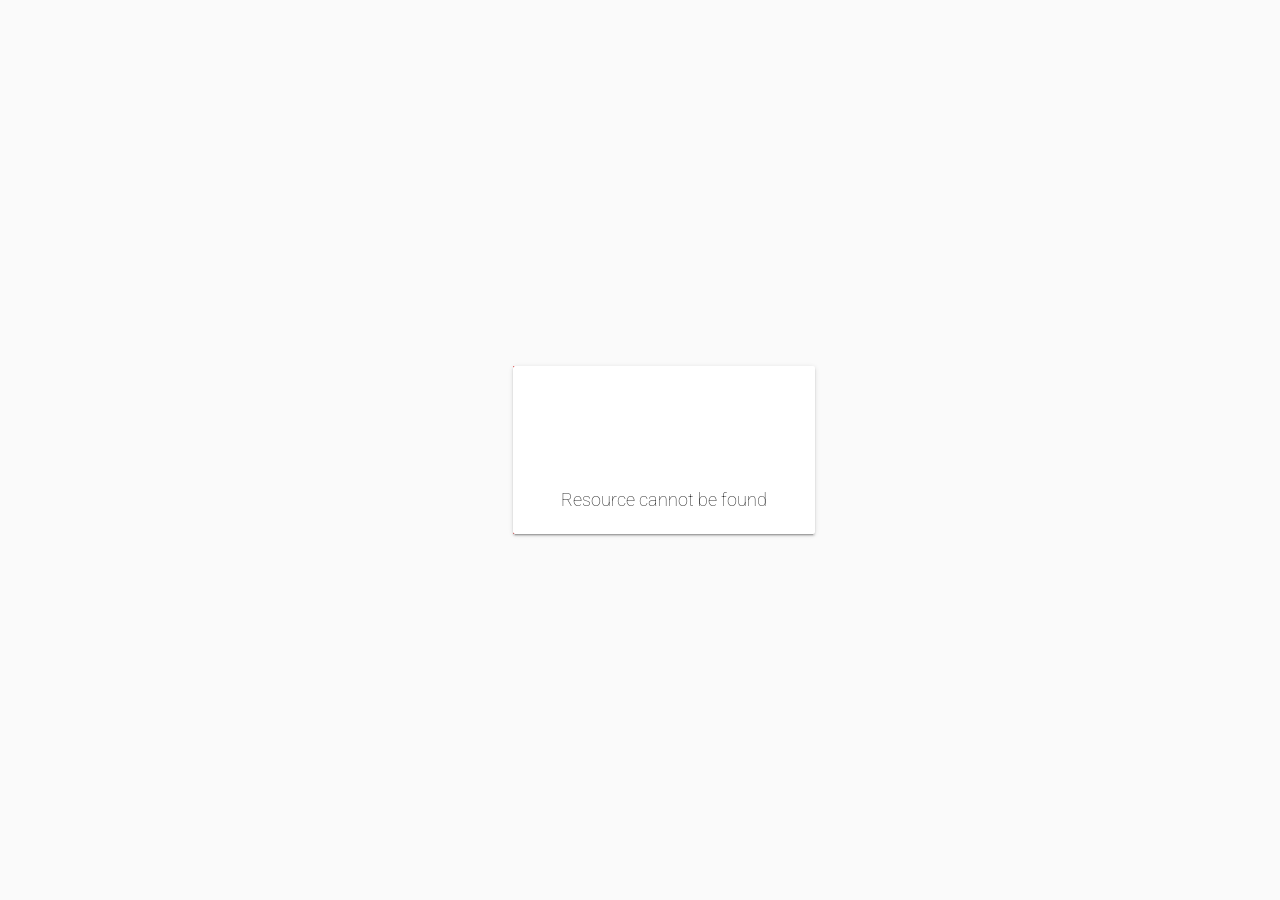
==== commit 771829dd: "yay!" ====
--- a/docs/index.html
+++ b/docs/index.html
@@ -1,9 +1,29 @@
-<!DOCTYPE html><html lang="en" role="main"><head><meta charset="utf-8"><title>QuickAccessViewer</title><base href="/"><meta name="viewport" content="width=device-width,initial-scale=1"><link href="https://fonts.googleapis.com/icon?family=Material+Icons" rel="stylesheet"><link href="https://fonts.googleapis.com/css?family=Roboto:300,400,500" rel="stylesheet"><link rel="icon" type="image/x-icon" href="favicon.ico"><link rel="manifest" href="assets/manifest.json"><link rel="apple-touch-icon" sizes="192x192" href="assets/icons/icon-192x192.png"><meta name="apple-mobile-web-app-capable" content="yes"><meta name="apple-mobile-web-app-status-bar-style" content="default"><link rel="apple-touch-startup-image" href="assets/apple-touch-launch/launch-640x1136.png" media="(device-width: 320px) and (device-height: 568px) and (-webkit-device-pixel-ratio: 2) and (orientation: portrait)"><link rel="apple-touch-startup-image" href="assets/apple-touch-launch/launch-750x1294.png" media="(device-width: 375px) and (device-height: 667px) and (-webkit-device-pixel-ratio: 2) and (orientation: portrait)"><link rel="apple-touch-startup-image" href="assets/apple-touch-launch/launch-1242x2148.png" media="(device-width: 414px) and (device-height: 736px) and (-webkit-device-pixel-ratio: 3) and (orientation: portrait)"><link rel="apple-touch-startup-image" href="assets/apple-touch-launch/launch-1125x2436.png" media="(device-width: 375px) and (device-height: 812px) and (-webkit-device-pixel-ratio: 3) and (orientation: portrait)"><link rel="apple-touch-startup-image" href="assets/apple-touch-launch/launch-1536x2048.png" media="(min-device-width: 768px) and (max-device-width: 1024px) and (-webkit-min-device-pixel-ratio: 2) and (orientation: portrait)"><link rel="apple-touch-startup-image" href="assets/apple-touch-launch/launch-1668x2224.png" media="(min-device-width: 834px) and (max-device-width: 834px) and (-webkit-min-device-pixel-ratio: 2) and (orientation: portrait)"><link rel="apple-touch-startup-image" href="assets/apple-touch-launch/launch-2048x2732.png" media="(min-device-width: 1024px) and (max-device-width: 1024px) and (-webkit-min-device-pixel-ratio: 2) and (orientation: portrait)"><link href="styles.76e507659e54bdf33ac6.bundle.css" rel="stylesheet"><style ng-transition="qav-app"></style><style ng-transition="qav-app">.app-shell--centered[_ngcontent-c1]{display:-webkit-box;display:-ms-flexbox;display:flex;-webkit-box-align:center;-ms-flex-align:center;align-items:center;-webkit-box-pack:center;-ms-flex-pack:center;justify-content:center;height:100vh}svg[_ngcontent-c1]{width:200px;height:200px}svg[_ngcontent-c1]   circle[_ngcontent-c1]{fill:transparent;mix-blend-mode:darken;stroke-width:5;stroke-linecap:round;stroke-dasharray:628}.dark-blue-circle[_ngcontent-c1]{stroke:#16586c;-webkit-transform-origin:100px 100px 0;transform-origin:100px 100px 0;-webkit-animation:3s linear infinite spinner-dark-blue;animation:3s linear infinite spinner-dark-blue}.pink-circle[_ngcontent-c1]{stroke:#e74a9d;-webkit-transform-origin:104px 104px 0;transform-origin:104px 104px 0;-webkit-animation:3s linear infinite spinner-pink;animation:3s linear infinite spinner-pink}.light-blue-circle[_ngcontent-c1]{stroke:#66cbe8;-webkit-transform-origin:95px 102px 0;transform-origin:95px 102px 0;-webkit-animation:3s linear infinite spinner-light-blue;animation:3s linear infinite spinner-light-blue}.green-circle[_ngcontent-c1]{stroke:#75be51;-webkit-transform-origin:104px 97px 0;transform-origin:104px 97px 0;-webkit-animation:3s linear infinite spinner-green;animation:3s linear infinite spinner-green}@-webkit-keyframes spinner-dark-blue{0%{-webkit-transform:rotate(0);transform:rotate(0);stroke-dashoffset:628}53%{stroke-dashoffset:200;-webkit-transform:rotate(180deg);transform:rotate(180deg)}100%{-webkit-transform:rotate(720deg);transform:rotate(720deg);stroke-dashoffset:628}}@keyframes spinner-dark-blue{0%{-webkit-transform:rotate(0);transform:rotate(0);stroke-dashoffset:628}53%{stroke-dashoffset:200;-webkit-transform:rotate(180deg);transform:rotate(180deg)}100%{-webkit-transform:rotate(720deg);transform:rotate(720deg);stroke-dashoffset:628}}@-webkit-keyframes spinner-pink{0%{-webkit-transform:rotate(0);transform:rotate(0);stroke-dashoffset:628}59%{stroke-dashoffset:200;-webkit-transform:rotate(180deg);transform:rotate(180deg)}100%{-webkit-transform:rotate(720deg);transform:rotate(720deg);stroke-dashoffset:628}}@keyframes spinner-pink{0%{-webkit-transform:rotate(0);transform:rotate(0);stroke-dashoffset:628}59%{stroke-dashoffset:200;-webkit-transform:rotate(180deg);transform:rotate(180deg)}100%{-webkit-transform:rotate(720deg);transform:rotate(720deg);stroke-dashoffset:628}}@-webkit-keyframes spinner-green{0%{-webkit-transform:rotate(0);transform:rotate(0);stroke-dashoffset:628}56%{stroke-dashoffset:200;-webkit-transform:rotate(180deg);transform:rotate(180deg)}100%{-webkit-transform:rotate(720deg);transform:rotate(720deg);stroke-dashoffset:628}}@keyframes spinner-green{0%{-webkit-transform:rotate(0);transform:rotate(0);stroke-dashoffset:628}56%{stroke-dashoffset:200;-webkit-transform:rotate(180deg);transform:rotate(180deg)}100%{-webkit-transform:rotate(720deg);transform:rotate(720deg);stroke-dashoffset:628}}@-webkit-keyframes spinner-light-blue{0%{-webkit-transform:rotate(0);transform:rotate(0);stroke-dashoffset:628}50%{stroke-dashoffset:200;-webkit-transform:rotate(180deg);transform:rotate(180deg)}100%{-webkit-transform:rotate(720deg);transform:rotate(720deg);stroke-dashoffset:628}}@keyframes spinner-light-blue{0%{-webkit-transform:rotate(0);transform:rotate(0);stroke-dashoffset:628}50%{stroke-dashoffset:200;-webkit-transform:rotate(180deg);transform:rotate(180deg)}100%{-webkit-transform:rotate(720deg);transform:rotate(720deg);stroke-dashoffset:628}}</style><style class="flex-layout-ssr">@media all {}</style></head><body class="mat-app-background mat-typography"><qav-root _nghost-c0="" ng-version="5.2.10"><router-outlet _ngcontent-c0=""></router-outlet><qav-app-shell _nghost-c1=""><div _ngcontent-c1="" class="app-shell--centered">
-  <svg _ngcontent-c1="">
-    <circle _ngcontent-c1="" class="dark-blue-circle" cx="100" cy="100" r="60"></circle>
-    <circle _ngcontent-c1="" class="pink-circle" cx="104" cy="104" r="60"></circle>
-    <circle _ngcontent-c1="" class="light-blue-circle" cx="95" cy="102" r="60"></circle>
-    <circle _ngcontent-c1="" class="green-circle" cx="104" cy="97" r="60"></circle>
-  </svg>
-</div>
-</qav-app-shell></qav-root><script type="text/javascript" src="inline.318b50c57b4eba3d437b.bundle.js"></script><script type="text/javascript" src="polyfills.cdc075e764c263d44fc0.bundle.js"></script><script type="text/javascript" src="main.8163c73d413902b45e48.bundle.js"></script></body></html>+<!doctype html>
+<html lang="en" role="main">
+
+<head>
+  <meta http-equiv="X-UA-Compatible" content="IE=edge" />
+  <meta charset="utf-8">
+  <title>QavApp</title>
+  <base href="qav">
+  <meta name="viewport" content="width=device-width, initial-scale=1">
+  <link href="https://fonts.googleapis.com/icon?family=Material+Icons" rel="stylesheet">
+  <link href="https://fonts.googleapis.com/css?family=Roboto:300,400,500" rel="stylesheet">
+  <link rel="icon" type="image/x-icon" href="favicon.ico">
+
+  <link rel="manifest" href="assets/manifest.json">
+  <link rel="apple-touch-icon" sizes="192x192" href="assets/icons/icon-192x192.png">
+  <meta name="apple-mobile-web-app-capable" content="yes">
+  <meta name="apple-mobile-web-app-status-bar-style" content="default">
+  <link rel="apple-touch-startup-image" href="assets/apple-touch-launch/launch-640x1136.png" media="(device-width: 320px) and (device-height: 568px) and (-webkit-device-pixel-ratio: 2) and (orientation: portrait)">
+  <link rel="apple-touch-startup-image" href="assets/apple-touch-launch/launch-750x1294.png" media="(device-width: 375px) and (device-height: 667px) and (-webkit-device-pixel-ratio: 2) and (orientation: portrait)">
+  <link rel="apple-touch-startup-image" href="assets/apple-touch-launch/launch-1242x2148.png" media="(device-width: 414px) and (device-height: 736px) and (-webkit-device-pixel-ratio: 3) and (orientation: portrait)">
+  <link rel="apple-touch-startup-image" href="assets/apple-touch-launch/launch-1125x2436.png" media="(device-width: 375px) and (device-height: 812px) and (-webkit-device-pixel-ratio: 3) and (orientation: portrait)">
+  <link rel="apple-touch-startup-image" href="assets/apple-touch-launch/launch-1536x2048.png" media="(min-device-width: 768px) and (max-device-width: 1024px) and (-webkit-min-device-pixel-ratio: 2) and (orientation: portrait)">
+  <link rel="apple-touch-startup-image" href="assets/apple-touch-launch/launch-1668x2224.png" media="(min-device-width: 834px) and (max-device-width: 834px) and (-webkit-min-device-pixel-ratio: 2) and (orientation: portrait)">
+  <link rel="apple-touch-startup-image" href="assets/apple-touch-launch/launch-2048x2732.png" media="(min-device-width: 1024px) and (max-device-width: 1024px) and (-webkit-min-device-pixel-ratio: 2) and (orientation: portrait)">
+<link rel="stylesheet" href="styles.0a447ea135249ac8b194.css"></head>
+<body class="mat-app-background mat-typography">
+  <qav-root></qav-root>
+<script type="text/javascript" src="runtime.a66f828dca56eeb90e02.js"></script><script type="text/javascript" src="polyfills.8d860166db8e832761ac.js"></script><script type="text/javascript" src="main.cc5f0a9b3fb513ff27fa.js"></script></body>
+</html>
--- a/docs/styles.0a447ea135249ac8b194.css
+++ b/docs/styles.0a447ea135249ac8b194.css
@@ -0,0 +1 @@
+.mat-elevation-z0{box-shadow:0 0 0 0 rgba(0,0,0,.2),0 0 0 0 rgba(0,0,0,.14),0 0 0 0 rgba(0,0,0,.12)}.mat-elevation-z1{box-shadow:0 2px 1px -1px rgba(0,0,0,.2),0 1px 1px 0 rgba(0,0,0,.14),0 1px 3px 0 rgba(0,0,0,.12)}.mat-elevation-z2{box-shadow:0 3px 1px -2px rgba(0,0,0,.2),0 2px 2px 0 rgba(0,0,0,.14),0 1px 5px 0 rgba(0,0,0,.12)}.mat-elevation-z3{box-shadow:0 3px 3px -2px rgba(0,0,0,.2),0 3px 4px 0 rgba(0,0,0,.14),0 1px 8px 0 rgba(0,0,0,.12)}.mat-elevation-z4{box-shadow:0 2px 4px -1px rgba(0,0,0,.2),0 4px 5px 0 rgba(0,0,0,.14),0 1px 10px 0 rgba(0,0,0,.12)}.mat-elevation-z5{box-shadow:0 3px 5px -1px rgba(0,0,0,.2),0 5px 8px 0 rgba(0,0,0,.14),0 1px 14px 0 rgba(0,0,0,.12)}.mat-elevation-z6{box-shadow:0 3px 5px -1px rgba(0,0,0,.2),0 6px 10px 0 rgba(0,0,0,.14),0 1px 18px 0 rgba(0,0,0,.12)}.mat-elevation-z7{box-shadow:0 4px 5px -2px rgba(0,0,0,.2),0 7px 10px 1px rgba(0,0,0,.14),0 2px 16px 1px rgba(0,0,0,.12)}.mat-elevation-z8{box-shadow:0 5px 5px -3px rgba(0,0,0,.2),0 8px 10px 1px rgba(0,0,0,.14),0 3px 14px 2px rgba(0,0,0,.12)}.mat-elevation-z9{box-shadow:0 5px 6px -3px rgba(0,0,0,.2),0 9px 12px 1px rgba(0,0,0,.14),0 3px 16px 2px rgba(0,0,0,.12)}.mat-elevation-z10{box-shadow:0 6px 6px -3px rgba(0,0,0,.2),0 10px 14px 1px rgba(0,0,0,.14),0 4px 18px 3px rgba(0,0,0,.12)}.mat-elevation-z11{box-shadow:0 6px 7px -4px rgba(0,0,0,.2),0 11px 15px 1px rgba(0,0,0,.14),0 4px 20px 3px rgba(0,0,0,.12)}.mat-elevation-z12{box-shadow:0 7px 8px -4px rgba(0,0,0,.2),0 12px 17px 2px rgba(0,0,0,.14),0 5px 22px 4px rgba(0,0,0,.12)}.mat-elevation-z13{box-shadow:0 7px 8px -4px rgba(0,0,0,.2),0 13px 19px 2px rgba(0,0,0,.14),0 5px 24px 4px rgba(0,0,0,.12)}.mat-elevation-z14{box-shadow:0 7px 9px -4px rgba(0,0,0,.2),0 14px 21px 2px rgba(0,0,0,.14),0 5px 26px 4px rgba(0,0,0,.12)}.mat-elevation-z15{box-shadow:0 8px 9px -5px rgba(0,0,0,.2),0 15px 22px 2px rgba(0,0,0,.14),0 6px 28px 5px rgba(0,0,0,.12)}.mat-elevation-z16{box-shadow:0 8px 10px -5px rgba(0,0,0,.2),0 16px 24px 2px rgba(0,0,0,.14),0 6px 30px 5px rgba(0,0,0,.12)}.mat-elevation-z17{box-shadow:0 8px 11px -5px rgba(0,0,0,.2),0 17px 26px 2px rgba(0,0,0,.14),0 6px 32px 5px rgba(0,0,0,.12)}.mat-elevation-z18{box-shadow:0 9px 11px -5px rgba(0,0,0,.2),0 18px 28px 2px rgba(0,0,0,.14),0 7px 34px 6px rgba(0,0,0,.12)}.mat-elevation-z19{box-shadow:0 9px 12px -6px rgba(0,0,0,.2),0 19px 29px 2px rgba(0,0,0,.14),0 7px 36px 6px rgba(0,0,0,.12)}.mat-elevation-z20{box-shadow:0 10px 13px -6px rgba(0,0,0,.2),0 20px 31px 3px rgba(0,0,0,.14),0 8px 38px 7px rgba(0,0,0,.12)}.mat-elevation-z21{box-shadow:0 10px 13px -6px rgba(0,0,0,.2),0 21px 33px 3px rgba(0,0,0,.14),0 8px 40px 7px rgba(0,0,0,.12)}.mat-elevation-z22{box-shadow:0 10px 14px -6px rgba(0,0,0,.2),0 22px 35px 3px rgba(0,0,0,.14),0 8px 42px 7px rgba(0,0,0,.12)}.mat-elevation-z23{box-shadow:0 11px 14px -7px rgba(0,0,0,.2),0 23px 36px 3px rgba(0,0,0,.14),0 9px 44px 8px rgba(0,0,0,.12)}.mat-elevation-z24{box-shadow:0 11px 15px -7px rgba(0,0,0,.2),0 24px 38px 3px rgba(0,0,0,.14),0 9px 46px 8px rgba(0,0,0,.12)}.mat-badge-content{font-weight:600;font-size:12px;font-family:Roboto,"Helvetica Neue",sans-serif}.mat-badge-small .mat-badge-content{font-size:6px}.mat-badge-large .mat-badge-content{font-size:24px}.mat-h1,.mat-headline,.mat-typography h1{font:400 24px/32px Roboto,"Helvetica Neue",sans-serif;margin:0 0 16px}.mat-h2,.mat-title,.mat-typography h2{font:500 20px/32px Roboto,"Helvetica Neue",sans-serif;margin:0 0 16px}.mat-h3,.mat-subheading-2,.mat-typography h3{font:400 16px/28px Roboto,"Helvetica Neue",sans-serif;margin:0 0 16px}.mat-h4,.mat-subheading-1,.mat-typography h4{font:400 15px/24px Roboto,"Helvetica Neue",sans-serif;margin:0 0 16px}.mat-h5,.mat-typography h5{font:400 11.62px/20px Roboto,"Helvetica Neue",sans-serif;margin:0 0 12px}.mat-h6,.mat-typography h6{font:400 9.38px/20px Roboto,"Helvetica Neue",sans-serif;margin:0 0 12px}.mat-body-2,.mat-body-strong{font:500 14px/24px Roboto,"Helvetica Neue",sans-serif}.mat-body,.mat-body-1,.mat-typography{font:400 14px/20px Roboto,"Helvetica Neue",sans-serif}.mat-body p,.mat-body-1 p,.mat-typography p{margin:0 0 12px}.mat-caption,.mat-small{font:400 12px/20px Roboto,"Helvetica Neue",sans-serif}.mat-display-4,.mat-typography .mat-display-4{font:300 112px/112px Roboto,"Helvetica Neue",sans-serif;margin:0 0 56px;letter-spacing:-.05em}.mat-display-3,.mat-typography .mat-display-3{font:400 56px/56px Roboto,"Helvetica Neue",sans-serif;margin:0 0 64px;letter-spacing:-.02em}.mat-display-2,.mat-typography .mat-display-2{font:400 45px/48px Roboto,"Helvetica Neue",sans-serif;margin:0 0 64px;letter-spacing:-.005em}.mat-display-1,.mat-typography .mat-display-1{font:400 34px/40px Roboto,"Helvetica Neue",sans-serif;margin:0 0 64px}.mat-bottom-sheet-container{font-family:Roboto,"Helvetica Neue",sans-serif;font-size:16px;font-weight:400}.mat-button,.mat-fab,.mat-flat-button,.mat-icon-button,.mat-mini-fab,.mat-raised-button,.mat-stroked-button{font-family:Roboto,"Helvetica Neue",sans-serif;font-size:14px;font-weight:500}.mat-button-toggle,.mat-card{font-family:Roboto,"Helvetica Neue",sans-serif}.mat-card-title{font-size:24px;font-weight:400}.mat-card-content,.mat-card-header .mat-card-title,.mat-card-subtitle{font-size:14px}.mat-checkbox{font-family:Roboto,"Helvetica Neue",sans-serif}.mat-checkbox-layout .mat-checkbox-label{line-height:24px}.mat-chip{font-size:13px;line-height:18px}.mat-chip .mat-chip-remove.mat-icon,.mat-chip .mat-chip-trailing-icon.mat-icon{font-size:18px}.mat-table{font-family:Roboto,"Helvetica Neue",sans-serif}.mat-header-cell{font-size:12px;font-weight:500}.mat-cell,.mat-footer-cell{font-size:14px}.mat-calendar{font-family:Roboto,"Helvetica Neue",sans-serif}.mat-calendar-body{font-size:13px}.mat-calendar-body-label,.mat-calendar-period-button{font-size:14px;font-weight:500}.mat-calendar-table-header th{font-size:11px;font-weight:400}.mat-dialog-title{font:500 20px/32px Roboto,"Helvetica Neue",sans-serif}.mat-expansion-panel-header{font-family:Roboto,"Helvetica Neue",sans-serif;font-size:15px;font-weight:400}.mat-expansion-panel-content{font:400 14px/20px Roboto,"Helvetica Neue",sans-serif}.mat-form-field{font-size:inherit;font-weight:400;line-height:1.125;font-family:Roboto,"Helvetica Neue",sans-serif}.mat-form-field-wrapper{padding-bottom:1.34375em}.mat-form-field-prefix .mat-icon,.mat-form-field-suffix .mat-icon{font-size:150%;line-height:1.125}.mat-form-field-prefix .mat-icon-button,.mat-form-field-suffix .mat-icon-button{height:1.5em;width:1.5em}.mat-form-field-prefix .mat-icon-button .mat-icon,.mat-form-field-suffix .mat-icon-button .mat-icon{height:1.125em;line-height:1.125}.mat-form-field-infix{padding:.5em 0;border-top:.84375em solid transparent}.mat-form-field-can-float .mat-input-server:focus+.mat-form-field-label-wrapper .mat-form-field-label,.mat-form-field-can-float.mat-form-field-should-float .mat-form-field-label{-webkit-transform:translateY(-1.34375em) scale(.75);transform:translateY(-1.34375em) scale(.75);width:133.33333333%}.mat-form-field-can-float .mat-input-server[label]:not(:label-shown)+.mat-form-field-label-wrapper .mat-form-field-label{-webkit-transform:translateY(-1.34374em) scale(.75);transform:translateY(-1.34374em) scale(.75);width:133.33334333%}.mat-form-field-label-wrapper{top:-.84375em;padding-top:.84375em}.mat-form-field-label{top:1.34375em}.mat-form-field-underline{bottom:1.34375em}.mat-form-field-subscript-wrapper{font-size:75%;margin-top:.66666667em;top:calc(100% - 1.79166667em)}.mat-form-field-appearance-legacy .mat-form-field-wrapper{padding-bottom:1.25em}.mat-form-field-appearance-legacy .mat-form-field-infix{padding:.4375em 0}.mat-form-field-appearance-legacy.mat-form-field-can-float .mat-input-server:focus+.mat-form-field-label-wrapper .mat-form-field-label,.mat-form-field-appearance-legacy.mat-form-field-can-float.mat-form-field-should-float .mat-form-field-label{-webkit-transform:translateY(-1.28125em) scale(.75) perspective(100px) translateZ(.001px);transform:translateY(-1.28125em) scale(.75) perspective(100px) translateZ(.001px);-ms-transform:translateY(-1.28125em) scale(.75);width:133.33333333%}.mat-form-field-appearance-legacy.mat-form-field-can-float .mat-form-field-autofill-control:-webkit-autofill+.mat-form-field-label-wrapper .mat-form-field-label{-webkit-transform:translateY(-1.28125em) scale(.75) perspective(100px) translateZ(.00101px);transform:translateY(-1.28125em) scale(.75) perspective(100px) translateZ(.00101px);-ms-transform:translateY(-1.28124em) scale(.75);width:133.33334333%}.mat-form-field-appearance-legacy.mat-form-field-can-float .mat-input-server[label]:not(:label-shown)+.mat-form-field-label-wrapper .mat-form-field-label{-webkit-transform:translateY(-1.28125em) scale(.75) perspective(100px) translateZ(.00102px);transform:translateY(-1.28125em) scale(.75) perspective(100px) translateZ(.00102px);-ms-transform:translateY(-1.28123em) scale(.75);width:133.33335333%}.mat-form-field-appearance-legacy .mat-form-field-label{top:1.28125em}.mat-form-field-appearance-legacy .mat-form-field-underline{bottom:1.25em}.mat-form-field-appearance-legacy .mat-form-field-subscript-wrapper{margin-top:.54166667em;top:calc(100% - 1.66666667em)}.mat-form-field-appearance-fill .mat-form-field-infix{padding:.25em 0 .75em}.mat-form-field-appearance-fill .mat-form-field-label{top:1.09375em;margin-top:-.5em}.mat-form-field-appearance-fill.mat-form-field-can-float .mat-input-server:focus+.mat-form-field-label-wrapper .mat-form-field-label,.mat-form-field-appearance-fill.mat-form-field-can-float.mat-form-field-should-float .mat-form-field-label{-webkit-transform:translateY(-.59375em) scale(.75);transform:translateY(-.59375em) scale(.75);width:133.33333333%}.mat-form-field-appearance-fill.mat-form-field-can-float .mat-input-server[label]:not(:label-shown)+.mat-form-field-label-wrapper .mat-form-field-label{-webkit-transform:translateY(-.59374em) scale(.75);transform:translateY(-.59374em) scale(.75);width:133.33334333%}.mat-form-field-appearance-outline .mat-form-field-infix{padding:1em 0}.mat-form-field-appearance-outline .mat-form-field-label{top:1.84375em;margin-top:-.25em}.mat-form-field-appearance-outline.mat-form-field-can-float .mat-input-server:focus+.mat-form-field-label-wrapper .mat-form-field-label,.mat-form-field-appearance-outline.mat-form-field-can-float.mat-form-field-should-float .mat-form-field-label{-webkit-transform:translateY(-1.59375em) scale(.75);transform:translateY(-1.59375em) scale(.75);width:133.33333333%}.mat-form-field-appearance-outline.mat-form-field-can-float .mat-input-server[label]:not(:label-shown)+.mat-form-field-label-wrapper .mat-form-field-label{-webkit-transform:translateY(-1.59374em) scale(.75);transform:translateY(-1.59374em) scale(.75);width:133.33334333%}.mat-grid-tile-footer,.mat-grid-tile-header{font-size:14px}.mat-grid-tile-footer .mat-line,.mat-grid-tile-header .mat-line{white-space:nowrap;overflow:hidden;text-overflow:ellipsis;display:block;box-sizing:border-box}.mat-grid-tile-footer .mat-line:nth-child(n+2),.mat-grid-tile-header .mat-line:nth-child(n+2){font-size:12px}input.mat-input-element{margin-top:-.0625em}.mat-menu-item{font-family:Roboto,"Helvetica Neue",sans-serif;font-size:16px;font-weight:400}.mat-paginator,.mat-paginator-page-size .mat-select-trigger{font-family:Roboto,"Helvetica Neue",sans-serif;font-size:12px}.mat-radio-button,.mat-select{font-family:Roboto,"Helvetica Neue",sans-serif}.mat-select-trigger{height:1.125em}.mat-slide-toggle-content{font:400 14px/20px Roboto,"Helvetica Neue",sans-serif}.mat-slider-thumb-label-text{font-family:Roboto,"Helvetica Neue",sans-serif;font-size:12px;font-weight:500}.mat-stepper-horizontal,.mat-stepper-vertical{font-family:Roboto,"Helvetica Neue",sans-serif}.mat-step-label{font-size:14px;font-weight:400}.mat-step-label-selected{font-size:14px;font-weight:500}.mat-tab-group{font-family:Roboto,"Helvetica Neue",sans-serif}.mat-tab-label,.mat-tab-link{font-family:Roboto,"Helvetica Neue",sans-serif;font-size:14px;font-weight:500}.mat-toolbar,.mat-toolbar h1,.mat-toolbar h2,.mat-toolbar h3,.mat-toolbar h4,.mat-toolbar h5,.mat-toolbar h6{font:500 20px/32px Roboto,"Helvetica Neue",sans-serif;margin:0}.mat-tooltip{font-family:Roboto,"Helvetica Neue",sans-serif;font-size:10px;padding-top:6px;padding-bottom:6px}.mat-tooltip-handset{font-size:14px;padding-top:9px;padding-bottom:9px}.mat-list-item,.mat-list-option{font-family:Roboto,"Helvetica Neue",sans-serif}.mat-list .mat-list-item,.mat-nav-list .mat-list-item,.mat-selection-list .mat-list-item{font-size:16px}.mat-list .mat-list-item .mat-line,.mat-nav-list .mat-list-item .mat-line,.mat-selection-list .mat-list-item .mat-line{white-space:nowrap;overflow:hidden;text-overflow:ellipsis;display:block;box-sizing:border-box}.mat-list .mat-list-item .mat-line:nth-child(n+2),.mat-nav-list .mat-list-item .mat-line:nth-child(n+2),.mat-selection-list .mat-list-item .mat-line:nth-child(n+2){font-size:14px}.mat-list .mat-list-option,.mat-nav-list .mat-list-option,.mat-selection-list .mat-list-option{font-size:16px}.mat-list .mat-list-option .mat-line,.mat-nav-list .mat-list-option .mat-line,.mat-selection-list .mat-list-option .mat-line{white-space:nowrap;overflow:hidden;text-overflow:ellipsis;display:block;box-sizing:border-box}.mat-list .mat-list-option .mat-line:nth-child(n+2),.mat-nav-list .mat-list-option .mat-line:nth-child(n+2),.mat-selection-list .mat-list-option .mat-line:nth-child(n+2){font-size:14px}.mat-list[dense] .mat-list-item,.mat-nav-list[dense] .mat-list-item,.mat-selection-list[dense] .mat-list-item{font-size:12px}.mat-list[dense] .mat-list-item .mat-line,.mat-nav-list[dense] .mat-list-item .mat-line,.mat-selection-list[dense] .mat-list-item .mat-line{white-space:nowrap;overflow:hidden;text-overflow:ellipsis;display:block;box-sizing:border-box}.mat-list[dense] .mat-list-item .mat-line:nth-child(n+2),.mat-list[dense] .mat-list-option,.mat-nav-list[dense] .mat-list-item .mat-line:nth-child(n+2),.mat-nav-list[dense] .mat-list-option,.mat-selection-list[dense] .mat-list-item .mat-line:nth-child(n+2),.mat-selection-list[dense] .mat-list-option{font-size:12px}.mat-list[dense] .mat-list-option .mat-line,.mat-nav-list[dense] .mat-list-option .mat-line,.mat-selection-list[dense] .mat-list-option .mat-line{white-space:nowrap;overflow:hidden;text-overflow:ellipsis;display:block;box-sizing:border-box}.mat-list[dense] .mat-list-option .mat-line:nth-child(n+2),.mat-nav-list[dense] .mat-list-option .mat-line:nth-child(n+2),.mat-selection-list[dense] .mat-list-option .mat-line:nth-child(n+2){font-size:12px}.mat-list[dense] .mat-subheader,.mat-nav-list[dense] .mat-subheader,.mat-selection-list[dense] .mat-subheader{font-family:Roboto,"Helvetica Neue",sans-serif;font-size:12px;font-weight:500}.mat-option{font-family:Roboto,"Helvetica Neue",sans-serif;font-size:16px}.mat-optgroup-label{font:500 14px/24px Roboto,"Helvetica Neue",sans-serif}.mat-simple-snackbar{font-family:Roboto,"Helvetica Neue",sans-serif;font-size:14px}.mat-simple-snackbar-action{line-height:1;font-family:inherit;font-size:inherit;font-weight:500}.mat-ripple{overflow:hidden}@media screen and (-ms-high-contrast:active){.mat-ripple{display:none}}.mat-ripple.mat-ripple-unbounded{overflow:visible}.mat-ripple-element{position:absolute;border-radius:50%;pointer-events:none;transition:opacity,-webkit-transform 0s cubic-bezier(0,0,.2,1);transition:opacity,transform 0s cubic-bezier(0,0,.2,1);transition:opacity,transform 0s cubic-bezier(0,0,.2,1),-webkit-transform 0s cubic-bezier(0,0,.2,1);-webkit-transform:scale(0);transform:scale(0)}.cdk-visually-hidden{border:0;clip:rect(0 0 0 0);height:1px;margin:-1px;overflow:hidden;padding:0;position:absolute;width:1px;outline:0;-webkit-appearance:none;-moz-appearance:none}.cdk-global-overlay-wrapper,.cdk-overlay-container{pointer-events:none;top:0;left:0;height:100%;width:100%}.cdk-overlay-container{position:fixed;z-index:1000}.cdk-overlay-container:empty{display:none}.cdk-global-overlay-wrapper{display:flex;position:absolute;z-index:1000}.cdk-overlay-pane{position:absolute;pointer-events:auto;box-sizing:border-box;z-index:1000;display:flex;max-width:100%;max-height:100%}.cdk-overlay-backdrop{position:absolute;top:0;bottom:0;left:0;right:0;z-index:1000;pointer-events:auto;-webkit-tap-highlight-color:transparent;transition:opacity .4s cubic-bezier(.25,.8,.25,1);opacity:0}.cdk-overlay-backdrop.cdk-overlay-backdrop-showing{opacity:1}@media screen and (-ms-high-contrast:active){.cdk-overlay-backdrop.cdk-overlay-backdrop-showing{opacity:.6}}.cdk-overlay-dark-backdrop{background:rgba(0,0,0,.288)}.cdk-overlay-transparent-backdrop,.cdk-overlay-transparent-backdrop.cdk-overlay-backdrop-showing{opacity:0}.cdk-overlay-connected-position-bounding-box{position:absolute;z-index:1000;display:flex;flex-direction:column;min-width:1px;min-height:1px}.cdk-global-scrollblock{position:fixed;width:100%;overflow-y:scroll}.cdk-text-field-autofill-monitored:-webkit-autofill{-webkit-animation-name:cdk-text-field-autofill-start;animation-name:cdk-text-field-autofill-start}.cdk-text-field-autofill-monitored:not(:-webkit-autofill){-webkit-animation-name:cdk-text-field-autofill-end;animation-name:cdk-text-field-autofill-end}textarea.cdk-textarea-autosize{resize:none}textarea.cdk-textarea-autosize-measuring{height:auto!important;overflow:hidden!important;padding:2px 0!important;box-sizing:content-box!important}body,html{font-family:Roboto,"Helvetica Neue",sans-serif;height:100%;margin:0}.mat-accent .mat-input-element{caret-color:#ff4081;caret-color:#14873a}.mat-progress-bar.mat-accent .mat-progress-bar-background{fill:#ff80ab;fill:#b9dbc4}.mat-progress-spinner.mat-accent circle,.mat-spinner.mat-accent circle{stroke:#ff4081;stroke:#14873a}.spinner{background-color:#0b78d1}.error-viewer{background-color:#d32f2f;color:#fff}.error-viewer .error-viewer__icon{color:#fff}.error-viewer .error-viewer__button-bar .btn{color:#fff;background-color:#b71c1c}.mat-ripple-element{background-color:rgba(0,0,0,.1)}.mat-option{color:rgba(0,0,0,.87)}.mat-option.mat-selected:not(.mat-option-multiple):not(.mat-option-disabled),.mat-option:focus:not(.mat-option-disabled),.mat-option:hover:not(.mat-option-disabled){background:rgba(0,0,0,.04)}.mat-option.mat-active{background:rgba(0,0,0,.04);color:rgba(0,0,0,.87)}.mat-option.mat-option-disabled{color:rgba(0,0,0,.38)}.mat-primary .mat-option.mat-selected:not(.mat-option-disabled){color:#0b78d1}.mat-accent .mat-option.mat-selected:not(.mat-option-disabled){color:#14873a}.mat-warn .mat-option.mat-selected:not(.mat-option-disabled){color:#f44336}.mat-optgroup-label{color:rgba(0,0,0,.54)}.mat-optgroup-disabled .mat-optgroup-label{color:rgba(0,0,0,.38)}.mat-pseudo-checkbox{color:rgba(0,0,0,.54)}.mat-pseudo-checkbox::after{color:#fafafa}.mat-accent .mat-pseudo-checkbox-checked,.mat-accent .mat-pseudo-checkbox-indeterminate,.mat-pseudo-checkbox-checked,.mat-pseudo-checkbox-indeterminate{background:#14873a}.mat-primary .mat-pseudo-checkbox-checked,.mat-primary .mat-pseudo-checkbox-indeterminate{background:#0b78d1}.mat-warn .mat-pseudo-checkbox-checked,.mat-warn .mat-pseudo-checkbox-indeterminate{background:#f44336}.mat-pseudo-checkbox-checked.mat-pseudo-checkbox-disabled,.mat-pseudo-checkbox-indeterminate.mat-pseudo-checkbox-disabled{background:#b0b0b0}.mat-app-background{background-color:#fafafa;color:rgba(0,0,0,.87)}.mat-theme-loaded-marker{display:none}.mat-autocomplete-panel{background:#fff;color:rgba(0,0,0,.87)}.mat-autocomplete-panel .mat-option.mat-selected:not(.mat-active):not(:hover){background:#fff}.mat-autocomplete-panel .mat-option.mat-selected:not(.mat-active):not(:hover):not(.mat-option-disabled){color:rgba(0,0,0,.87)}.mat-badge-accent .mat-badge-content{background:#14873a;color:#fff}.mat-badge-warn .mat-badge-content{color:#fff;background:#f44336}.mat-badge{position:relative}.mat-badge-hidden .mat-badge-content{display:none}.mat-badge-content{color:#fff;background:#0b78d1;position:absolute;text-align:center;display:inline-block;border-radius:50%;transition:-webkit-transform .2s ease-in-out;transition:transform .2s ease-in-out;transition:transform .2s ease-in-out,-webkit-transform .2s ease-in-out;-webkit-transform:scale(.6);transform:scale(.6);overflow:hidden;white-space:nowrap;text-overflow:ellipsis;pointer-events:none}.mat-badge-content.mat-badge-active{-webkit-transform:none;transform:none}.mat-badge-small .mat-badge-content{width:16px;height:16px;line-height:16px}.mat-badge-small.mat-badge-above .mat-badge-content{top:-8px}.mat-badge-small.mat-badge-below .mat-badge-content{bottom:-8px}.mat-badge-small.mat-badge-before{margin-left:16px}.mat-badge-small.mat-badge-before .mat-badge-content{left:-16px}[dir=rtl] .mat-badge-small.mat-badge-before{margin-left:0;margin-right:16px}[dir=rtl] .mat-badge-small.mat-badge-before .mat-badge-content{left:auto;right:-16px}.mat-badge-small.mat-badge-after{margin-right:16px}.mat-badge-small.mat-badge-after .mat-badge-content{right:-16px}[dir=rtl] .mat-badge-small.mat-badge-after{margin-right:0;margin-left:16px}[dir=rtl] .mat-badge-small.mat-badge-after .mat-badge-content{right:auto;left:-16px}.mat-badge-small.mat-badge-overlap.mat-badge-before{margin-left:8px}.mat-badge-small.mat-badge-overlap.mat-badge-before .mat-badge-content{left:-8px}[dir=rtl] .mat-badge-small.mat-badge-overlap.mat-badge-before{margin-left:0;margin-right:8px}[dir=rtl] .mat-badge-small.mat-badge-overlap.mat-badge-before .mat-badge-content{left:auto;right:-8px}.mat-badge-small.mat-badge-overlap.mat-badge-after{margin-right:8px}.mat-badge-small.mat-badge-overlap.mat-badge-after .mat-badge-content{right:-8px}[dir=rtl] .mat-badge-small.mat-badge-overlap.mat-badge-after{margin-right:0;margin-left:16px}[dir=rtl] .mat-badge-small.mat-badge-overlap.mat-badge-after .mat-badge-content{right:auto;left:-8px}.mat-badge-medium .mat-badge-content{width:22px;height:22px;line-height:22px}.mat-badge-medium.mat-badge-above .mat-badge-content{top:-11px}.mat-badge-medium.mat-badge-below .mat-badge-content{bottom:-11px}.mat-badge-medium.mat-badge-before{margin-left:22px}.mat-badge-medium.mat-badge-before .mat-badge-content{left:-22px}[dir=rtl] .mat-badge-medium.mat-badge-before{margin-left:0;margin-right:22px}[dir=rtl] .mat-badge-medium.mat-badge-before .mat-badge-content{left:auto;right:-22px}.mat-badge-medium.mat-badge-after{margin-right:22px}.mat-badge-medium.mat-badge-after .mat-badge-content{right:-22px}[dir=rtl] .mat-badge-medium.mat-badge-after{margin-right:0;margin-left:22px}[dir=rtl] .mat-badge-medium.mat-badge-after .mat-badge-content{right:auto;left:-22px}.mat-badge-medium.mat-badge-overlap.mat-badge-before{margin-left:11px}.mat-badge-medium.mat-badge-overlap.mat-badge-before .mat-badge-content{left:-11px}[dir=rtl] .mat-badge-medium.mat-badge-overlap.mat-badge-before{margin-left:0;margin-right:11px}[dir=rtl] .mat-badge-medium.mat-badge-overlap.mat-badge-before .mat-badge-content{left:auto;right:-11px}.mat-badge-medium.mat-badge-overlap.mat-badge-after{margin-right:11px}.mat-badge-medium.mat-badge-overlap.mat-badge-after .mat-badge-content{right:-11px}[dir=rtl] .mat-badge-medium.mat-badge-overlap.mat-badge-after{margin-right:0;margin-left:22px}[dir=rtl] .mat-badge-medium.mat-badge-overlap.mat-badge-after .mat-badge-content{right:auto;left:-11px}.mat-badge-large .mat-badge-content{width:28px;height:28px;line-height:28px}@media screen and (-ms-high-contrast:active){.mat-badge-large .mat-badge-content,.mat-badge-medium .mat-badge-content,.mat-badge-small .mat-badge-content{outline:solid 1px;border-radius:0}}.mat-badge-large.mat-badge-above .mat-badge-content{top:-14px}.mat-badge-large.mat-badge-below .mat-badge-content{bottom:-14px}.mat-badge-large.mat-badge-before{margin-left:28px}.mat-badge-large.mat-badge-before .mat-badge-content{left:-28px}[dir=rtl] .mat-badge-large.mat-badge-before{margin-left:0;margin-right:28px}[dir=rtl] .mat-badge-large.mat-badge-before .mat-badge-content{left:auto;right:-28px}.mat-badge-large.mat-badge-after{margin-right:28px}.mat-badge-large.mat-badge-after .mat-badge-content{right:-28px}[dir=rtl] .mat-badge-large.mat-badge-after{margin-right:0;margin-left:28px}[dir=rtl] .mat-badge-large.mat-badge-after .mat-badge-content{right:auto;left:-28px}.mat-badge-large.mat-badge-overlap.mat-badge-before{margin-left:14px}.mat-badge-large.mat-badge-overlap.mat-badge-before .mat-badge-content{left:-14px}[dir=rtl] .mat-badge-large.mat-badge-overlap.mat-badge-before{margin-left:0;margin-right:14px}[dir=rtl] .mat-badge-large.mat-badge-overlap.mat-badge-before .mat-badge-content{left:auto;right:-14px}.mat-badge-large.mat-badge-overlap.mat-badge-after{margin-right:14px}.mat-badge-large.mat-badge-overlap.mat-badge-after .mat-badge-content{right:-14px}[dir=rtl] .mat-badge-large.mat-badge-overlap.mat-badge-after{margin-right:0;margin-left:28px}[dir=rtl] .mat-badge-large.mat-badge-overlap.mat-badge-after .mat-badge-content{right:auto;left:-14px}.mat-bottom-sheet-container{background:#fff;color:rgba(0,0,0,.87)}.mat-button,.mat-icon-button,.mat-stroked-button{color:inherit;background:0 0}.mat-button.mat-primary,.mat-icon-button.mat-primary,.mat-stroked-button.mat-primary{color:#0b78d1}.mat-button.mat-accent,.mat-icon-button.mat-accent,.mat-stroked-button.mat-accent{color:#14873a}.mat-button.mat-warn,.mat-icon-button.mat-warn,.mat-stroked-button.mat-warn{color:#f44336}.mat-button.mat-accent[disabled],.mat-button.mat-primary[disabled],.mat-button.mat-warn[disabled],.mat-button[disabled][disabled],.mat-icon-button.mat-accent[disabled],.mat-icon-button.mat-primary[disabled],.mat-icon-button.mat-warn[disabled],.mat-icon-button[disabled][disabled],.mat-stroked-button.mat-accent[disabled],.mat-stroked-button.mat-primary[disabled],.mat-stroked-button.mat-warn[disabled],.mat-stroked-button[disabled][disabled]{color:rgba(0,0,0,.26)}.mat-button.mat-primary .mat-button-focus-overlay,.mat-icon-button.mat-primary .mat-button-focus-overlay,.mat-stroked-button.mat-primary .mat-button-focus-overlay{background-color:rgba(11,120,209,.12)}.mat-button.mat-accent .mat-button-focus-overlay,.mat-icon-button.mat-accent .mat-button-focus-overlay,.mat-stroked-button.mat-accent .mat-button-focus-overlay{background-color:rgba(20,135,58,.12)}.mat-button.mat-warn .mat-button-focus-overlay,.mat-icon-button.mat-warn .mat-button-focus-overlay,.mat-stroked-button.mat-warn .mat-button-focus-overlay{background-color:rgba(244,67,54,.12)}.mat-button[disabled] .mat-button-focus-overlay,.mat-icon-button[disabled] .mat-button-focus-overlay,.mat-stroked-button[disabled] .mat-button-focus-overlay{background-color:transparent}.mat-button.mat-primary .mat-ripple-element,.mat-icon-button.mat-primary .mat-ripple-element,.mat-stroked-button.mat-primary .mat-ripple-element{background-color:rgba(11,120,209,.1)}.mat-button.mat-accent .mat-ripple-element,.mat-icon-button.mat-accent .mat-ripple-element,.mat-stroked-button.mat-accent .mat-ripple-element{background-color:rgba(20,135,58,.1)}.mat-button.mat-warn .mat-ripple-element,.mat-icon-button.mat-warn .mat-ripple-element,.mat-stroked-button.mat-warn .mat-ripple-element{background-color:rgba(244,67,54,.1)}.mat-fab,.mat-flat-button,.mat-mini-fab,.mat-raised-button{color:rgba(0,0,0,.87);background-color:#fff}.mat-fab.mat-accent,.mat-fab.mat-primary,.mat-fab.mat-warn,.mat-flat-button.mat-accent,.mat-flat-button.mat-primary,.mat-flat-button.mat-warn,.mat-mini-fab.mat-accent,.mat-mini-fab.mat-primary,.mat-mini-fab.mat-warn,.mat-raised-button.mat-accent,.mat-raised-button.mat-primary,.mat-raised-button.mat-warn{color:#fff}.mat-fab.mat-accent[disabled],.mat-fab.mat-primary[disabled],.mat-fab.mat-warn[disabled],.mat-fab[disabled][disabled],.mat-flat-button.mat-accent[disabled],.mat-flat-button.mat-primary[disabled],.mat-flat-button.mat-warn[disabled],.mat-flat-button[disabled][disabled],.mat-mini-fab.mat-accent[disabled],.mat-mini-fab.mat-primary[disabled],.mat-mini-fab.mat-warn[disabled],.mat-mini-fab[disabled][disabled],.mat-raised-button.mat-accent[disabled],.mat-raised-button.mat-primary[disabled],.mat-raised-button.mat-warn[disabled],.mat-raised-button[disabled][disabled]{color:rgba(0,0,0,.26);background-color:rgba(0,0,0,.12)}.mat-fab.mat-primary,.mat-flat-button.mat-primary,.mat-mini-fab.mat-primary,.mat-raised-button.mat-primary{background-color:#0b78d1}.mat-fab.mat-accent,.mat-flat-button.mat-accent,.mat-mini-fab.mat-accent,.mat-raised-button.mat-accent{background-color:#14873a}.mat-fab.mat-warn,.mat-flat-button.mat-warn,.mat-mini-fab.mat-warn,.mat-raised-button.mat-warn{background-color:#f44336}.mat-fab.mat-accent .mat-ripple-element,.mat-fab.mat-primary .mat-ripple-element,.mat-fab.mat-warn .mat-ripple-element,.mat-flat-button.mat-accent .mat-ripple-element,.mat-flat-button.mat-primary .mat-ripple-element,.mat-flat-button.mat-warn .mat-ripple-element,.mat-mini-fab.mat-accent .mat-ripple-element,.mat-mini-fab.mat-primary .mat-ripple-element,.mat-mini-fab.mat-warn .mat-ripple-element,.mat-raised-button.mat-accent .mat-ripple-element,.mat-raised-button.mat-primary .mat-ripple-element,.mat-raised-button.mat-warn .mat-ripple-element{background-color:rgba(255,255,255,.1)}.mat-icon-button.mat-primary .mat-ripple-element{background-color:rgba(11,120,209,.2)}.mat-icon-button.mat-accent .mat-ripple-element{background-color:rgba(20,135,58,.2)}.mat-icon-button.mat-warn .mat-ripple-element{background-color:rgba(244,67,54,.2)}.mat-button-toggle{color:rgba(0,0,0,.38)}.mat-button-toggle .mat-button-toggle-focus-overlay{background-color:rgba(0,0,0,.12)}.mat-button-toggle-checked{background-color:#e0e0e0;color:rgba(0,0,0,.54)}.mat-button-toggle-disabled{background-color:#eee;color:rgba(0,0,0,.26)}.mat-button-toggle-disabled.mat-button-toggle-checked{background-color:#bdbdbd}.mat-card{background:#fff;color:rgba(0,0,0,.87)}.mat-card-subtitle{color:rgba(0,0,0,.54)}.mat-checkbox-frame{border-color:rgba(0,0,0,.54)}.mat-checkbox-checkmark{fill:#fafafa}.mat-checkbox-checkmark-path{stroke:#fafafa!important}.mat-checkbox-mixedmark{background-color:#fafafa}.mat-checkbox-checked.mat-primary .mat-checkbox-background,.mat-checkbox-indeterminate.mat-primary .mat-checkbox-background{background-color:#0b78d1}.mat-checkbox-checked.mat-accent .mat-checkbox-background,.mat-checkbox-indeterminate.mat-accent .mat-checkbox-background{background-color:#14873a}.mat-checkbox-checked.mat-warn .mat-checkbox-background,.mat-checkbox-indeterminate.mat-warn .mat-checkbox-background{background-color:#f44336}.mat-checkbox-disabled.mat-checkbox-checked .mat-checkbox-background,.mat-checkbox-disabled.mat-checkbox-indeterminate .mat-checkbox-background{background-color:#b0b0b0}.mat-checkbox-disabled:not(.mat-checkbox-checked) .mat-checkbox-frame{border-color:#b0b0b0}.mat-checkbox-disabled .mat-checkbox-label{color:#b0b0b0}.mat-checkbox:not(.mat-checkbox-disabled).mat-primary .mat-checkbox-ripple .mat-ripple-element{background-color:rgba(11,120,209,.26)}.mat-checkbox:not(.mat-checkbox-disabled).mat-accent .mat-checkbox-ripple .mat-ripple-element{background-color:rgba(20,135,58,.26)}.mat-checkbox:not(.mat-checkbox-disabled).mat-warn .mat-checkbox-ripple .mat-ripple-element{background-color:rgba(244,67,54,.26)}.mat-chip.mat-standard-chip{background-color:#e0e0e0;color:rgba(0,0,0,.87)}.mat-chip.mat-standard-chip .mat-chip-remove{color:rgba(0,0,0,.87);opacity:.4}.mat-chip.mat-standard-chip .mat-chip-remove:hover{opacity:.54}.mat-chip.mat-standard-chip.mat-chip-selected.mat-primary{background-color:#0b78d1;color:#fff}.mat-chip.mat-standard-chip.mat-chip-selected.mat-primary .mat-chip-remove{color:#fff;opacity:.4}.mat-chip.mat-standard-chip.mat-chip-selected.mat-primary .mat-chip-remove:hover{opacity:.54}.mat-chip.mat-standard-chip.mat-chip-selected.mat-warn{background-color:#f44336;color:#fff}.mat-chip.mat-standard-chip.mat-chip-selected.mat-warn .mat-chip-remove{color:#fff;opacity:.4}.mat-chip.mat-standard-chip.mat-chip-selected.mat-warn .mat-chip-remove:hover{opacity:.54}.mat-chip.mat-standard-chip.mat-chip-selected.mat-accent{background-color:#14873a;color:#fff}.mat-chip.mat-standard-chip.mat-chip-selected.mat-accent .mat-chip-remove{color:#fff;opacity:.4}.mat-chip.mat-standard-chip.mat-chip-selected.mat-accent .mat-chip-remove:hover{opacity:.54}.mat-table{background:#fff}mat-footer-row,mat-header-row,mat-row,td.mat-cell,td.mat-footer-cell,th.mat-header-cell{border-bottom-color:rgba(0,0,0,.12)}.mat-header-cell{color:rgba(0,0,0,.54)}.mat-cell,.mat-footer-cell{color:rgba(0,0,0,.87)}.mat-calendar-arrow{border-top-color:rgba(0,0,0,.54)}.mat-datepicker-popup .mat-calendar-next-button,.mat-datepicker-popup .mat-calendar-previous-button,.mat-datepicker-toggle{color:rgba(0,0,0,.54)}.mat-calendar-table-header{color:rgba(0,0,0,.38)}.mat-calendar-table-header-divider::after{background:rgba(0,0,0,.12)}.mat-calendar-body-label{color:rgba(0,0,0,.54)}.mat-calendar-body-cell-content{color:rgba(0,0,0,.87);border-color:transparent}.mat-calendar-body-disabled>.mat-calendar-body-cell-content:not(.mat-calendar-body-selected){color:rgba(0,0,0,.38)}.cdk-keyboard-focused .mat-calendar-body-active>.mat-calendar-body-cell-content:not(.mat-calendar-body-selected),.cdk-program-focused .mat-calendar-body-active>.mat-calendar-body-cell-content:not(.mat-calendar-body-selected),.mat-calendar-body-cell:not(.mat-calendar-body-disabled):hover>.mat-calendar-body-cell-content:not(.mat-calendar-body-selected){background-color:rgba(0,0,0,.04)}.mat-calendar-body-today:not(.mat-calendar-body-selected){border-color:rgba(0,0,0,.38)}.mat-calendar-body-disabled>.mat-calendar-body-today:not(.mat-calendar-body-selected){border-color:rgba(0,0,0,.18)}.mat-calendar-body-selected{background-color:#0b78d1;color:#fff}.mat-calendar-body-disabled>.mat-calendar-body-selected{background-color:rgba(11,120,209,.4)}.mat-calendar-body-today.mat-calendar-body-selected{box-shadow:inset 0 0 0 1px #fff}.mat-datepicker-content{background-color:#fff;color:rgba(0,0,0,.87)}.mat-datepicker-content.mat-accent .mat-calendar-body-selected{background-color:#14873a;color:#fff}.mat-datepicker-content.mat-accent .mat-calendar-body-disabled>.mat-calendar-body-selected{background-color:rgba(20,135,58,.4)}.mat-datepicker-content.mat-accent .mat-calendar-body-today.mat-calendar-body-selected{box-shadow:inset 0 0 0 1px #fff}.mat-datepicker-content.mat-warn .mat-calendar-body-selected{background-color:#f44336;color:#fff}.mat-datepicker-content.mat-warn .mat-calendar-body-disabled>.mat-calendar-body-selected{background-color:rgba(244,67,54,.4)}.mat-datepicker-content.mat-warn .mat-calendar-body-today.mat-calendar-body-selected{box-shadow:inset 0 0 0 1px #fff}.mat-datepicker-toggle-active{color:#0b78d1}.mat-datepicker-toggle-active.mat-accent{color:#14873a}.mat-datepicker-toggle-active.mat-warn{color:#f44336}.mat-dialog-container{background:#fff;color:rgba(0,0,0,.87)}.mat-divider{border-top-color:rgba(0,0,0,.12)}.mat-divider-vertical{border-right-color:rgba(0,0,0,.12)}.mat-expansion-panel{background:#fff;color:rgba(0,0,0,.87)}.mat-action-row{border-top-color:rgba(0,0,0,.12)}.mat-expansion-panel:not(.mat-expanded) .mat-expansion-panel-header:not([aria-disabled=true]).cdk-keyboard-focused,.mat-expansion-panel:not(.mat-expanded) .mat-expansion-panel-header:not([aria-disabled=true]).cdk-program-focused,.mat-expansion-panel:not(.mat-expanded) .mat-expansion-panel-header:not([aria-disabled=true]):hover{background:rgba(0,0,0,.04)}.mat-expansion-panel-header-title{color:rgba(0,0,0,.87)}.mat-expansion-indicator::after,.mat-expansion-panel-header-description{color:rgba(0,0,0,.54)}.mat-expansion-panel-header[aria-disabled=true]{color:rgba(0,0,0,.26)}.mat-expansion-panel-header[aria-disabled=true] .mat-expansion-panel-header-description,.mat-expansion-panel-header[aria-disabled=true] .mat-expansion-panel-header-title{color:inherit}.mat-form-field-label,.mat-hint{color:rgba(0,0,0,.6)}.mat-form-field.mat-focused .mat-form-field-label{color:#0b78d1}.mat-form-field.mat-focused .mat-form-field-label.mat-accent{color:#14873a}.mat-form-field.mat-focused .mat-form-field-label.mat-warn{color:#f44336}.mat-focused .mat-form-field-required-marker{color:#14873a}.mat-form-field-ripple{background-color:rgba(0,0,0,.87)}.mat-form-field.mat-focused .mat-form-field-ripple{background-color:#0b78d1}.mat-form-field.mat-focused .mat-form-field-ripple.mat-accent{background-color:#14873a}.mat-form-field.mat-focused .mat-form-field-ripple.mat-warn{background-color:#f44336}.mat-form-field.mat-form-field-invalid .mat-form-field-label,.mat-form-field.mat-form-field-invalid .mat-form-field-label .mat-form-field-required-marker,.mat-form-field.mat-form-field-invalid .mat-form-field-label.mat-accent{color:#f44336}.mat-form-field.mat-form-field-invalid .mat-form-field-ripple{background-color:#f44336}.mat-error{color:#f44336}.mat-form-field-appearance-legacy .mat-form-field-label,.mat-form-field-appearance-legacy .mat-hint{color:rgba(0,0,0,.54)}.mat-form-field-appearance-legacy .mat-form-field-underline{background-color:rgba(0,0,0,.42)}.mat-form-field-appearance-legacy.mat-form-field-disabled .mat-form-field-underline{background-image:linear-gradient(to right,rgba(0,0,0,.42) 0,rgba(0,0,0,.42) 33%,transparent 0);background-size:4px 100%;background-repeat:repeat-x}.mat-form-field-appearance-standard .mat-form-field-underline{background-color:rgba(0,0,0,.42)}.mat-form-field-appearance-standard.mat-form-field-disabled .mat-form-field-underline{background-image:linear-gradient(to right,rgba(0,0,0,.42) 0,rgba(0,0,0,.42) 33%,transparent 0);background-size:4px 100%;background-repeat:repeat-x}.mat-form-field-appearance-fill .mat-form-field-flex{background-color:rgba(0,0,0,.04)}.mat-form-field-appearance-fill.mat-form-field-disabled .mat-form-field-flex{background-color:rgba(0,0,0,.02)}.mat-form-field-appearance-fill .mat-form-field-underline::before{background-color:rgba(0,0,0,.42)}.mat-form-field-appearance-fill.mat-form-field-disabled .mat-form-field-label{color:rgba(0,0,0,.38)}.mat-form-field-appearance-fill.mat-form-field-disabled .mat-form-field-underline::before{background-color:transparent}.mat-form-field-appearance-outline .mat-form-field-outline{bottom:1.34375em;color:rgba(0,0,0,.12)}.mat-form-field-appearance-outline .mat-form-field-outline-thick{color:rgba(0,0,0,.87)}.mat-form-field-appearance-outline.mat-focused .mat-form-field-outline-thick{color:#0b78d1}.mat-form-field-appearance-outline.mat-focused.mat-accent .mat-form-field-outline-thick{color:#14873a}.mat-form-field-appearance-outline.mat-focused.mat-warn .mat-form-field-outline-thick,.mat-form-field-appearance-outline.mat-form-field-invalid.mat-form-field-invalid .mat-form-field-outline-thick{color:#f44336}.mat-form-field-appearance-outline.mat-form-field-disabled .mat-form-field-label{color:rgba(0,0,0,.38)}.mat-form-field-appearance-outline.mat-form-field-disabled .mat-form-field-outline{color:rgba(0,0,0,.06)}.mat-icon.mat-primary{color:#0b78d1}.mat-icon.mat-accent{color:#14873a}.mat-icon.mat-warn{color:#f44336}.mat-input-element:disabled{color:rgba(0,0,0,.38)}.mat-input-element{caret-color:#0b78d1}.mat-input-element::-ms-input-placeholder{color:rgba(0,0,0,.42)}.mat-input-element::placeholder{color:rgba(0,0,0,.42)}.mat-input-element::-moz-placeholder{color:rgba(0,0,0,.42)}.mat-input-element::-webkit-input-placeholder{color:rgba(0,0,0,.42)}.mat-input-element:-ms-input-placeholder{color:rgba(0,0,0,.42)}.mat-form-field-invalid .mat-input-element,.mat-warn .mat-input-element{caret-color:#f44336}.mat-list .mat-list-item,.mat-list .mat-list-option,.mat-nav-list .mat-list-item,.mat-nav-list .mat-list-option,.mat-selection-list .mat-list-item,.mat-selection-list .mat-list-option{color:rgba(0,0,0,.87)}.mat-list .mat-subheader,.mat-nav-list .mat-subheader,.mat-selection-list .mat-subheader{font-family:Roboto,"Helvetica Neue",sans-serif;font-size:14px;font-weight:500;color:rgba(0,0,0,.54)}.mat-list-item-disabled{background-color:#eee}.mat-list-option.mat-list-item-focus,.mat-list-option:hover,.mat-nav-list .mat-list-item.mat-list-item-focus,.mat-nav-list .mat-list-item:hover{background:rgba(0,0,0,.04)}.mat-menu-panel{background:#fff}.mat-menu-item{background:0 0;color:rgba(0,0,0,.87)}.mat-menu-item[disabled],.mat-menu-item[disabled]::after{color:rgba(0,0,0,.38)}.mat-menu-item .mat-icon:not([color]),.mat-menu-item-submenu-trigger::after{color:rgba(0,0,0,.54)}.mat-menu-item-highlighted:not([disabled]),.mat-menu-item.cdk-keyboard-focused:not([disabled]),.mat-menu-item.cdk-program-focused:not([disabled]),.mat-menu-item:hover:not([disabled]){background:rgba(0,0,0,.04)}.mat-paginator{background:#fff}.mat-paginator,.mat-paginator-page-size .mat-select-trigger{color:rgba(0,0,0,.54)}.mat-paginator-decrement,.mat-paginator-increment{border-top:2px solid rgba(0,0,0,.54);border-right:2px solid rgba(0,0,0,.54)}.mat-paginator-first,.mat-paginator-last{border-top:2px solid rgba(0,0,0,.54)}.mat-icon-button[disabled] .mat-paginator-decrement,.mat-icon-button[disabled] .mat-paginator-first,.mat-icon-button[disabled] .mat-paginator-increment,.mat-icon-button[disabled] .mat-paginator-last{border-color:rgba(0,0,0,.38)}.mat-progress-bar-background{fill:#b6d7f1}.mat-progress-bar-buffer{background-color:#b6d7f1}.mat-progress-bar-fill::after{background-color:#0b78d1}.mat-progress-bar.mat-accent .mat-progress-bar-buffer{background-color:#b9dbc4}.mat-progress-bar.mat-accent .mat-progress-bar-fill::after{background-color:#14873a}.mat-progress-bar.mat-warn .mat-progress-bar-background{fill:#ffcdd2}.mat-progress-bar.mat-warn .mat-progress-bar-buffer{background-color:#ffcdd2}.mat-progress-bar.mat-warn .mat-progress-bar-fill::after{background-color:#f44336}.mat-progress-spinner circle,.mat-spinner circle{stroke:#0b78d1}.mat-progress-spinner.mat-warn circle,.mat-spinner.mat-warn circle{stroke:#f44336}.mat-radio-outer-circle{border-color:rgba(0,0,0,.54)}.mat-radio-disabled .mat-radio-outer-circle{border-color:rgba(0,0,0,.38)}.mat-radio-disabled .mat-radio-inner-circle,.mat-radio-disabled .mat-radio-ripple .mat-ripple-element{background-color:rgba(0,0,0,.38)}.mat-radio-disabled .mat-radio-label-content{color:rgba(0,0,0,.38)}.mat-radio-button.mat-primary.mat-radio-checked .mat-radio-outer-circle{border-color:#0b78d1}.mat-radio-button.mat-primary .mat-radio-inner-circle{background-color:#0b78d1}.mat-radio-button.mat-primary .mat-radio-ripple .mat-ripple-element{background-color:rgba(11,120,209,.26)}.mat-radio-button.mat-accent.mat-radio-checked .mat-radio-outer-circle{border-color:#14873a}.mat-radio-button.mat-accent .mat-radio-inner-circle{background-color:#14873a}.mat-radio-button.mat-accent .mat-radio-ripple .mat-ripple-element{background-color:rgba(20,135,58,.26)}.mat-radio-button.mat-warn.mat-radio-checked .mat-radio-outer-circle{border-color:#f44336}.mat-radio-button.mat-warn .mat-radio-inner-circle{background-color:#f44336}.mat-radio-button.mat-warn .mat-radio-ripple .mat-ripple-element{background-color:rgba(244,67,54,.26)}.mat-select-content,.mat-select-panel-done-animating{background:#fff}.mat-select-value{color:rgba(0,0,0,.87)}.mat-select-placeholder{color:rgba(0,0,0,.42)}.mat-select-disabled .mat-select-value{color:rgba(0,0,0,.38)}.mat-select-arrow{color:rgba(0,0,0,.54)}.mat-select-panel .mat-option.mat-selected:not(.mat-option-multiple){background:rgba(0,0,0,.12)}.mat-form-field.mat-focused.mat-primary .mat-select-arrow{color:#0b78d1}.mat-form-field.mat-focused.mat-accent .mat-select-arrow{color:#14873a}.mat-form-field .mat-select.mat-select-invalid .mat-select-arrow,.mat-form-field.mat-focused.mat-warn .mat-select-arrow{color:#f44336}.mat-form-field .mat-select.mat-select-disabled .mat-select-arrow{color:rgba(0,0,0,.38)}.mat-drawer-container{background-color:#fafafa;color:rgba(0,0,0,.87)}.mat-drawer{background-color:#fff;color:rgba(0,0,0,.87)}.mat-drawer.mat-drawer-push{background-color:#fff}.mat-drawer-backdrop.mat-drawer-shown{background-color:rgba(0,0,0,.6)}.mat-slide-toggle.mat-checked:not(.mat-disabled) .mat-slide-toggle-thumb{background-color:#14873a}.mat-slide-toggle.mat-checked:not(.mat-disabled) .mat-slide-toggle-bar{background-color:rgba(20,135,58,.5)}.mat-slide-toggle:not(.mat-checked) .mat-ripple-element{background-color:rgba(0,0,0,.06)}.mat-slide-toggle .mat-ripple-element{background-color:rgba(20,135,58,.12)}.mat-slide-toggle.mat-primary.mat-checked:not(.mat-disabled) .mat-slide-toggle-thumb{background-color:#0b78d1}.mat-slide-toggle.mat-primary.mat-checked:not(.mat-disabled) .mat-slide-toggle-bar{background-color:rgba(11,120,209,.5)}.mat-slide-toggle.mat-primary:not(.mat-checked) .mat-ripple-element{background-color:rgba(0,0,0,.06)}.mat-slide-toggle.mat-primary .mat-ripple-element{background-color:rgba(11,120,209,.12)}.mat-slide-toggle.mat-warn.mat-checked:not(.mat-disabled) .mat-slide-toggle-thumb{background-color:#f44336}.mat-slide-toggle.mat-warn.mat-checked:not(.mat-disabled) .mat-slide-toggle-bar{background-color:rgba(244,67,54,.5)}.mat-slide-toggle.mat-warn:not(.mat-checked) .mat-ripple-element{background-color:rgba(0,0,0,.06)}.mat-slide-toggle.mat-warn .mat-ripple-element{background-color:rgba(244,67,54,.12)}.mat-disabled .mat-slide-toggle-thumb{background-color:#bdbdbd}.mat-disabled .mat-slide-toggle-bar{background-color:rgba(0,0,0,.1)}.mat-slide-toggle-thumb{background-color:#fafafa}.mat-slide-toggle-bar{background-color:rgba(0,0,0,.38)}.mat-slider-track-background{background-color:rgba(0,0,0,.26)}.mat-primary .mat-slider-thumb,.mat-primary .mat-slider-thumb-label,.mat-primary .mat-slider-track-fill{background-color:#0b78d1}.mat-primary .mat-slider-thumb-label-text{color:#fff}.mat-accent .mat-slider-thumb,.mat-accent .mat-slider-thumb-label,.mat-accent .mat-slider-track-fill{background-color:#14873a}.mat-accent .mat-slider-thumb-label-text{color:#fff}.mat-warn .mat-slider-thumb,.mat-warn .mat-slider-thumb-label,.mat-warn .mat-slider-track-fill{background-color:#f44336}.mat-warn .mat-slider-thumb-label-text{color:#fff}.mat-slider-focus-ring{background-color:rgba(20,135,58,.2)}.cdk-focused .mat-slider-track-background,.mat-slider:hover .mat-slider-track-background{background-color:rgba(0,0,0,.38)}.mat-slider-disabled .mat-slider-thumb,.mat-slider-disabled .mat-slider-track-background,.mat-slider-disabled .mat-slider-track-fill,.mat-slider-disabled:hover .mat-slider-track-background{background-color:rgba(0,0,0,.26)}.mat-slider-min-value .mat-slider-focus-ring{background-color:rgba(0,0,0,.12)}.mat-slider-min-value.mat-slider-thumb-label-showing .mat-slider-thumb,.mat-slider-min-value.mat-slider-thumb-label-showing .mat-slider-thumb-label{background-color:rgba(0,0,0,.87)}.mat-slider-min-value.mat-slider-thumb-label-showing.cdk-focused .mat-slider-thumb,.mat-slider-min-value.mat-slider-thumb-label-showing.cdk-focused .mat-slider-thumb-label{background-color:rgba(0,0,0,.26)}.mat-slider-min-value:not(.mat-slider-thumb-label-showing) .mat-slider-thumb{border-color:rgba(0,0,0,.26);background-color:transparent}.mat-slider-min-value:not(.mat-slider-thumb-label-showing).cdk-focused .mat-slider-thumb,.mat-slider-min-value:not(.mat-slider-thumb-label-showing):hover .mat-slider-thumb{border-color:rgba(0,0,0,.38)}.mat-slider-min-value:not(.mat-slider-thumb-label-showing).cdk-focused.mat-slider-disabled .mat-slider-thumb,.mat-slider-min-value:not(.mat-slider-thumb-label-showing):hover.mat-slider-disabled .mat-slider-thumb{border-color:rgba(0,0,0,.26)}.mat-slider-has-ticks .mat-slider-wrapper::after{border-color:rgba(0,0,0,.7)}.mat-slider-horizontal .mat-slider-ticks{background-image:repeating-linear-gradient(to right,rgba(0,0,0,.7),rgba(0,0,0,.7) 2px,transparent 0,transparent);background-image:-moz-repeating-linear-gradient(.0001deg,rgba(0,0,0,.7),rgba(0,0,0,.7) 2px,transparent 0,transparent)}.mat-slider-vertical .mat-slider-ticks{background-image:repeating-linear-gradient(to bottom,rgba(0,0,0,.7),rgba(0,0,0,.7) 2px,transparent 0,transparent)}.mat-step-header.cdk-keyboard-focused,.mat-step-header.cdk-program-focused,.mat-step-header:hover{background-color:rgba(0,0,0,.04)}.mat-step-header .mat-step-label,.mat-step-header .mat-step-optional{color:rgba(0,0,0,.38)}.mat-step-header .mat-step-icon{background-color:#0b78d1;color:#fff}.mat-step-header .mat-step-icon-not-touched{background-color:rgba(0,0,0,.38);color:#fff}.mat-step-header .mat-step-label.mat-step-label-active{color:rgba(0,0,0,.87)}.mat-stepper-horizontal,.mat-stepper-vertical{background-color:#fff}.mat-stepper-vertical-line::before{border-left-color:rgba(0,0,0,.12)}.mat-stepper-horizontal-line{border-top-color:rgba(0,0,0,.12)}.mat-tab-header,.mat-tab-nav-bar{border-bottom:1px solid rgba(0,0,0,.12)}.mat-tab-group-inverted-header .mat-tab-header,.mat-tab-group-inverted-header .mat-tab-nav-bar{border-top:1px solid rgba(0,0,0,.12);border-bottom:none}.mat-tab-label,.mat-tab-link{color:rgba(0,0,0,.87)}.mat-tab-label.mat-tab-disabled,.mat-tab-link.mat-tab-disabled{color:rgba(0,0,0,.38)}.mat-tab-header-pagination-chevron{border-color:rgba(0,0,0,.87)}.mat-tab-header-pagination-disabled .mat-tab-header-pagination-chevron{border-color:rgba(0,0,0,.38)}.mat-tab-group[class*=mat-background-] .mat-tab-header,.mat-tab-nav-bar[class*=mat-background-]{border-bottom:none;border-top:none}.mat-tab-group.mat-primary .mat-tab-label:not(.mat-tab-disabled):focus,.mat-tab-group.mat-primary .mat-tab-link:not(.mat-tab-disabled):focus,.mat-tab-nav-bar.mat-primary .mat-tab-label:not(.mat-tab-disabled):focus,.mat-tab-nav-bar.mat-primary .mat-tab-link:not(.mat-tab-disabled):focus{background-color:rgba(182,215,241,.3)}.mat-tab-group.mat-primary .mat-ink-bar,.mat-tab-nav-bar.mat-primary .mat-ink-bar{background-color:#0b78d1}.mat-tab-group.mat-primary.mat-background-primary .mat-ink-bar,.mat-tab-nav-bar.mat-primary.mat-background-primary .mat-ink-bar{background-color:#fff}.mat-tab-group.mat-accent .mat-tab-label:not(.mat-tab-disabled):focus,.mat-tab-group.mat-accent .mat-tab-link:not(.mat-tab-disabled):focus,.mat-tab-nav-bar.mat-accent .mat-tab-label:not(.mat-tab-disabled):focus,.mat-tab-nav-bar.mat-accent .mat-tab-link:not(.mat-tab-disabled):focus{background-color:rgba(185,219,196,.3)}.mat-tab-group.mat-accent .mat-ink-bar,.mat-tab-nav-bar.mat-accent .mat-ink-bar{background-color:#14873a}.mat-tab-group.mat-accent.mat-background-accent .mat-ink-bar,.mat-tab-nav-bar.mat-accent.mat-background-accent .mat-ink-bar{background-color:#fff}.mat-tab-group.mat-warn .mat-tab-label:not(.mat-tab-disabled):focus,.mat-tab-group.mat-warn .mat-tab-link:not(.mat-tab-disabled):focus,.mat-tab-nav-bar.mat-warn .mat-tab-label:not(.mat-tab-disabled):focus,.mat-tab-nav-bar.mat-warn .mat-tab-link:not(.mat-tab-disabled):focus{background-color:rgba(255,205,210,.3)}.mat-tab-group.mat-warn .mat-ink-bar,.mat-tab-nav-bar.mat-warn .mat-ink-bar{background-color:#f44336}.mat-tab-group.mat-warn.mat-background-warn .mat-ink-bar,.mat-tab-nav-bar.mat-warn.mat-background-warn .mat-ink-bar{background-color:#fff}.mat-tab-group.mat-background-primary .mat-tab-label:not(.mat-tab-disabled):focus,.mat-tab-group.mat-background-primary .mat-tab-link:not(.mat-tab-disabled):focus,.mat-tab-nav-bar.mat-background-primary .mat-tab-label:not(.mat-tab-disabled):focus,.mat-tab-nav-bar.mat-background-primary .mat-tab-link:not(.mat-tab-disabled):focus{background-color:rgba(182,215,241,.3)}.mat-tab-group.mat-background-primary .mat-tab-header,.mat-tab-group.mat-background-primary .mat-tab-links,.mat-tab-nav-bar.mat-background-primary .mat-tab-header,.mat-tab-nav-bar.mat-background-primary .mat-tab-links{background-color:#0b78d1}.mat-tab-group.mat-background-primary .mat-tab-label,.mat-tab-group.mat-background-primary .mat-tab-link,.mat-tab-nav-bar.mat-background-primary .mat-tab-label,.mat-tab-nav-bar.mat-background-primary .mat-tab-link{color:#fff}.mat-tab-group.mat-background-primary .mat-tab-label.mat-tab-disabled,.mat-tab-group.mat-background-primary .mat-tab-link.mat-tab-disabled,.mat-tab-nav-bar.mat-background-primary .mat-tab-label.mat-tab-disabled,.mat-tab-nav-bar.mat-background-primary .mat-tab-link.mat-tab-disabled{color:rgba(255,255,255,.4)}.mat-tab-group.mat-background-primary .mat-tab-header-pagination-chevron,.mat-tab-nav-bar.mat-background-primary .mat-tab-header-pagination-chevron{border-color:#fff}.mat-tab-group.mat-background-primary .mat-tab-header-pagination-disabled .mat-tab-header-pagination-chevron,.mat-tab-nav-bar.mat-background-primary .mat-tab-header-pagination-disabled .mat-tab-header-pagination-chevron{border-color:rgba(255,255,255,.4)}.mat-tab-group.mat-background-primary .mat-ripple-element,.mat-tab-nav-bar.mat-background-primary .mat-ripple-element{background-color:rgba(255,255,255,.12)}.mat-tab-group.mat-background-accent .mat-tab-label:not(.mat-tab-disabled):focus,.mat-tab-group.mat-background-accent .mat-tab-link:not(.mat-tab-disabled):focus,.mat-tab-nav-bar.mat-background-accent .mat-tab-label:not(.mat-tab-disabled):focus,.mat-tab-nav-bar.mat-background-accent .mat-tab-link:not(.mat-tab-disabled):focus{background-color:rgba(185,219,196,.3)}.mat-tab-group.mat-background-accent .mat-tab-header,.mat-tab-group.mat-background-accent .mat-tab-links,.mat-tab-nav-bar.mat-background-accent .mat-tab-header,.mat-tab-nav-bar.mat-background-accent .mat-tab-links{background-color:#14873a}.mat-tab-group.mat-background-accent .mat-tab-label,.mat-tab-group.mat-background-accent .mat-tab-link,.mat-tab-nav-bar.mat-background-accent .mat-tab-label,.mat-tab-nav-bar.mat-background-accent .mat-tab-link{color:#fff}.mat-tab-group.mat-background-accent .mat-tab-label.mat-tab-disabled,.mat-tab-group.mat-background-accent .mat-tab-link.mat-tab-disabled,.mat-tab-nav-bar.mat-background-accent .mat-tab-label.mat-tab-disabled,.mat-tab-nav-bar.mat-background-accent .mat-tab-link.mat-tab-disabled{color:rgba(255,255,255,.4)}.mat-tab-group.mat-background-accent .mat-tab-header-pagination-chevron,.mat-tab-nav-bar.mat-background-accent .mat-tab-header-pagination-chevron{border-color:#fff}.mat-tab-group.mat-background-accent .mat-tab-header-pagination-disabled .mat-tab-header-pagination-chevron,.mat-tab-nav-bar.mat-background-accent .mat-tab-header-pagination-disabled .mat-tab-header-pagination-chevron{border-color:rgba(255,255,255,.4)}.mat-tab-group.mat-background-accent .mat-ripple-element,.mat-tab-nav-bar.mat-background-accent .mat-ripple-element{background-color:rgba(255,255,255,.12)}.mat-tab-group.mat-background-warn .mat-tab-label:not(.mat-tab-disabled):focus,.mat-tab-group.mat-background-warn .mat-tab-link:not(.mat-tab-disabled):focus,.mat-tab-nav-bar.mat-background-warn .mat-tab-label:not(.mat-tab-disabled):focus,.mat-tab-nav-bar.mat-background-warn .mat-tab-link:not(.mat-tab-disabled):focus{background-color:rgba(255,205,210,.3)}.mat-tab-group.mat-background-warn .mat-tab-header,.mat-tab-group.mat-background-warn .mat-tab-links,.mat-tab-nav-bar.mat-background-warn .mat-tab-header,.mat-tab-nav-bar.mat-background-warn .mat-tab-links{background-color:#f44336}.mat-tab-group.mat-background-warn .mat-tab-label,.mat-tab-group.mat-background-warn .mat-tab-link,.mat-tab-nav-bar.mat-background-warn .mat-tab-label,.mat-tab-nav-bar.mat-background-warn .mat-tab-link{color:#fff}.mat-tab-group.mat-background-warn .mat-tab-label.mat-tab-disabled,.mat-tab-group.mat-background-warn .mat-tab-link.mat-tab-disabled,.mat-tab-nav-bar.mat-background-warn .mat-tab-label.mat-tab-disabled,.mat-tab-nav-bar.mat-background-warn .mat-tab-link.mat-tab-disabled{color:rgba(255,255,255,.4)}.mat-tab-group.mat-background-warn .mat-tab-header-pagination-chevron,.mat-tab-nav-bar.mat-background-warn .mat-tab-header-pagination-chevron{border-color:#fff}.mat-tab-group.mat-background-warn .mat-tab-header-pagination-disabled .mat-tab-header-pagination-chevron,.mat-tab-nav-bar.mat-background-warn .mat-tab-header-pagination-disabled .mat-tab-header-pagination-chevron{border-color:rgba(255,255,255,.4)}.mat-tab-group.mat-background-warn .mat-ripple-element,.mat-tab-nav-bar.mat-background-warn .mat-ripple-element{background-color:rgba(255,255,255,.12)}.mat-toolbar{background:#f5f5f5;color:rgba(0,0,0,.87)}.mat-toolbar.mat-primary{background:#0b78d1;color:#fff}.mat-toolbar.mat-accent{background:#14873a;color:#fff}.mat-toolbar.mat-warn{background:#f44336;color:#fff}.mat-toolbar .mat-focused .mat-form-field-ripple,.mat-toolbar .mat-form-field-ripple,.mat-toolbar .mat-form-field-underline{background-color:currentColor}.mat-toolbar .mat-focused .mat-form-field-label,.mat-toolbar .mat-form-field-label,.mat-toolbar .mat-form-field.mat-focused .mat-select-arrow,.mat-toolbar .mat-select-arrow,.mat-toolbar .mat-select-value{color:inherit}.mat-toolbar .mat-input-element{caret-color:currentColor}.mat-tooltip{background:rgba(97,97,97,.9)}.mat-tree{font-family:Roboto,"Helvetica Neue",sans-serif;background:#fff}.mat-tree-node{font-weight:400;font-size:14px;color:rgba(0,0,0,.87)}.mat-snack-bar-container{background:#323232;color:#fff}.mat-simple-snackbar-action{color:#14873a}.xp-hello-world{background-color:#0b78d1;color:#fff}.xp-viewer__viewport{background-color:#bdbdbd;color:rgba(0,0,0,.87)}.smooth-scroll__placeholder-page{background-color:rgba(0,0,0,.04);color:rgba(0,0,0,.87)}ob-toolbar .toolbar{background-color:#f5f5f5;color:rgba(0,0,0,.87)}.onbase-viewer__error-container,.onbase-viewer__loader-container{background-color:#bdbdbd;color:rgba(0,0,0,.87)}
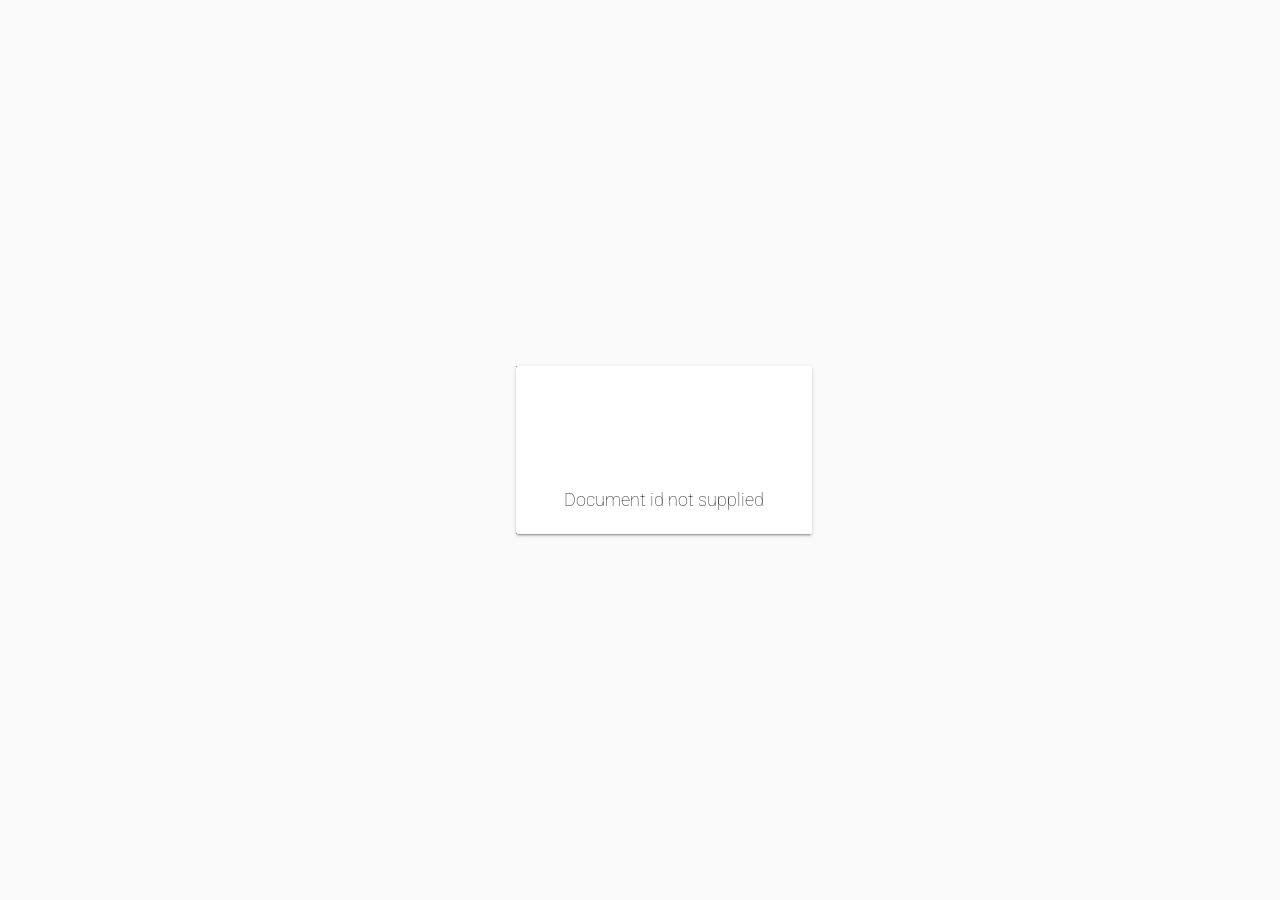
==== commit bfd0bada: "please work" ====
--- a/docs/index.html
+++ b/docs/index.html
@@ -25,5 +25,5 @@
 <link rel="stylesheet" href="styles.0a447ea135249ac8b194.css"></head>
 <body class="mat-app-background mat-typography">
   <qav-root></qav-root>
-<script type="text/javascript" src="runtime.a66f828dca56eeb90e02.js"></script><script type="text/javascript" src="polyfills.8d860166db8e832761ac.js"></script><script type="text/javascript" src="main.cc5f0a9b3fb513ff27fa.js"></script></body>
+<script type="text/javascript" src="runtime.a66f828dca56eeb90e02.js"></script><script type="text/javascript" src="polyfills.8d860166db8e832761ac.js"></script><script type="text/javascript" src="main.1baf991950f760ddb469.js"></script></body>
 </html>
